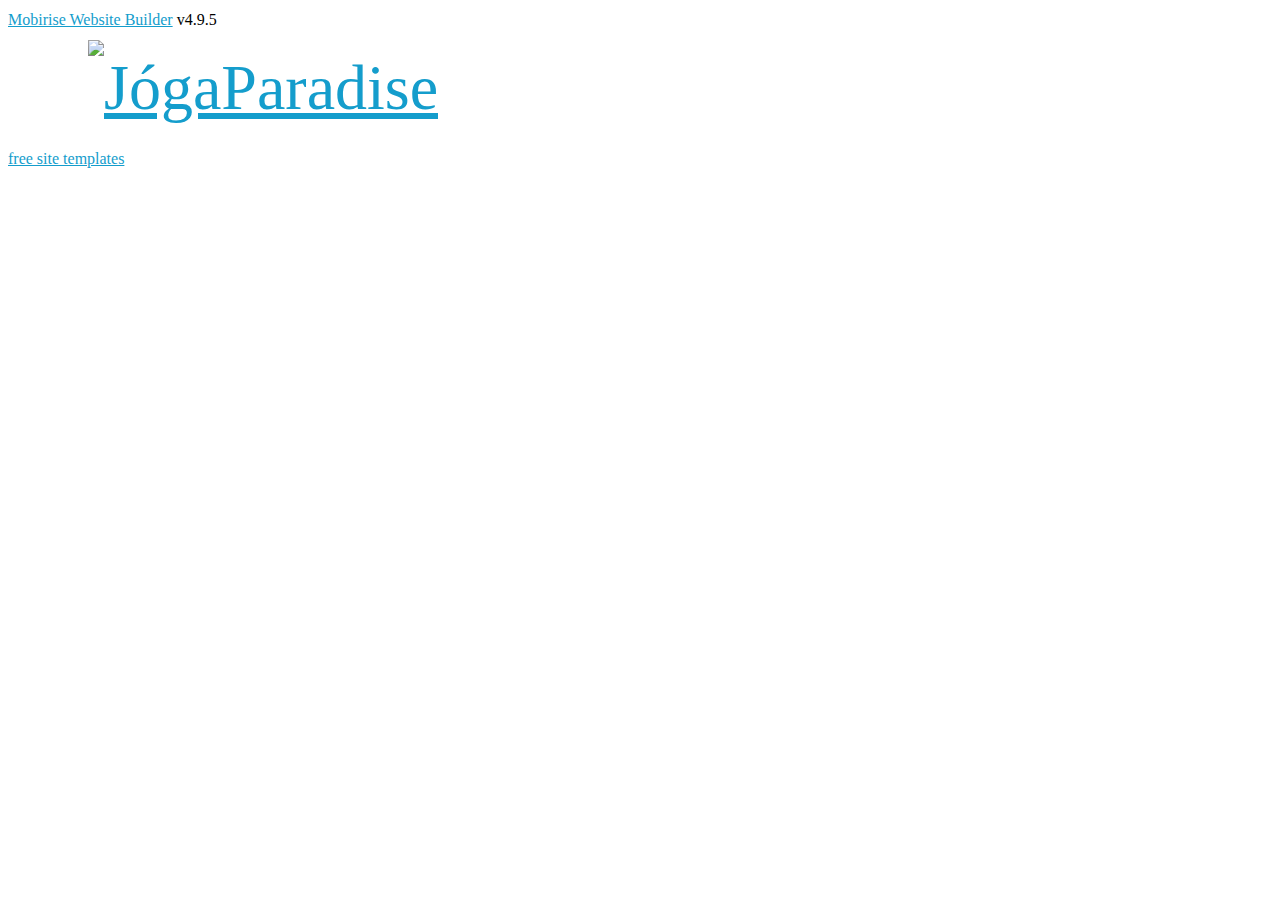
==== page1.html @ 95fd4d69 "create github pages" ====
<!DOCTYPE html>
<html >
<head>
  <!-- Site made with Mobirise Website Builder v4.9.5, https://mobirise.com -->
  <meta charset="UTF-8">
  <meta http-equiv="X-UA-Compatible" content="IE=edge">
  <meta name="generator" content="Mobirise v4.9.5, mobirise.com">
  <meta name="viewport" content="width=device-width, initial-scale=1, minimum-scale=1">
  <link rel="shortcut icon" href="assets/images/36277479-1967761713243557-1033394467429679104-n-122x90.jpg" type="image/x-icon">
  <meta name="description" content="Website Maker Description">
  
  <link rel="stylesheet" href="assets/tether/tether.min.css">
  <link rel="stylesheet" href="assets/bootstrap/css/bootstrap.min.css">
  <link rel="stylesheet" href="assets/bootstrap/css/bootstrap-grid.min.css">
  <link rel="stylesheet" href="assets/bootstrap/css/bootstrap-reboot.min.css">
  <link rel="stylesheet" href="assets/dropdown/css/style.css">
  <link rel="stylesheet" href="assets/theme/css/style.css">
  <link rel="stylesheet" href="assets/mobirise/css/mbr-additional.css" type="text/css">
  
  
  
</head>
<body>
  <section class="menu cid-qWmqJMo64F" once="menu" id="menu2-2n">

    

    <nav class="navbar navbar-expand beta-menu navbar-dropdown align-items-center navbar-fixed-top navbar-toggleable-sm">
        <button class="navbar-toggler navbar-toggler-right" type="button" data-toggle="collapse" data-target="#navbarSupportedContent" aria-controls="navbarSupportedContent" aria-expanded="false" aria-label="Toggle navigation">
            <div class="hamburger">
                <span></span>
                <span></span>
                <span></span>
                <span></span>
            </div>
        </button>
        <div class="menu-logo">
            <div class="navbar-brand">
                <span class="navbar-logo">
                    <a href="#top">
                        <img src="assets/images/36277479-1967761713243557-1033394467429679104-n-122x90.jpg" alt="JógaParadise" title="JógaParadise" style="height: 6.2rem;">
                    </a>
                </span>
                <span class="navbar-caption-wrap"><a class="navbar-caption text-white display-4" href="https://mobirise.com">
                        Jóga Paradise</a></span>
            </div>
        </div>
        <div class="collapse navbar-collapse" id="navbarSupportedContent">
            <ul class="navbar-nav nav-dropdown" data-app-modern-menu="true"><li class="nav-item">
                    <a class="nav-link link text-secondary display-4" href="index.html#pricing-tables1-h"></a>
                </li><li class="nav-item"><a class="nav-link link text-secondary display-4" href="index.html#content4-u">
                        Óratípusok</a></li><li class="nav-item"><a class="nav-link link text-secondary display-4" href="index.html#testimonials3-x"></a></li><li class="nav-item"><a class="nav-link link text-secondary display-4" href="index.html#header15-1e">
                        Bejelentkezés órára</a></li></ul>
            <div class="navbar-buttons mbr-section-btn"><a class="btn btn-sm btn-secondary display-4" href="index.html#image2-1f">Órarend</a></div>
        </div>
    </nav>
</section>


  <section class="engine"><a href="https://mobirise.info/l">free site templates</a></section><script src="assets/web/assets/jquery/jquery.min.js"></script>
  <script src="assets/popper/popper.min.js"></script>
  <script src="assets/tether/tether.min.js"></script>
  <script src="assets/bootstrap/js/bootstrap.min.js"></script>
  <script src="assets/smoothscroll/smooth-scroll.js"></script>
  <script src="assets/dropdown/js/script.min.js"></script>
  <script src="assets/touchswipe/jquery.touch-swipe.min.js"></script>
  <script src="assets/theme/js/script.js"></script>
  
  
</body>
</html>
---- assets/mobirise/css/mbr-additional.css ----
@import url(https://fonts.googleapis.com/css?family=Rubik:300,300i,400,400i,500,500i,700,700i,900,900i);





body {
  font-style: normal;
  line-height: 1.5;
}
.mbr-section-title {
  font-style: normal;
  line-height: 1.2;
}
.mbr-section-subtitle {
  line-height: 1.3;
}
.mbr-text {
  font-style: normal;
  line-height: 1.6;
}
.display-1 {
  font-family: 'Rubik', sans-serif;
  font-size: 4.25rem;
}
.display-1 > .mbr-iconfont {
  font-size: 6.8rem;
}
.display-2 {
  font-family: 'Rubik', sans-serif;
  font-size: 3rem;
}
.display-2 > .mbr-iconfont {
  font-size: 4.8rem;
}
.display-4 {
  font-family: 'Rubik', sans-serif;
  font-size: 1rem;
}
.display-4 > .mbr-iconfont {
  font-size: 1.6rem;
}
.display-5 {
  font-family: 'Rubik', sans-serif;
  font-size: 1.5rem;
}
.display-5 > .mbr-iconfont {
  font-size: 2.4rem;
}
.display-7 {
  font-family: 'Rubik', sans-serif;
  font-size: 1rem;
}
.display-7 > .mbr-iconfont {
  font-size: 1.6rem;
}
/* ---- Fluid typography for mobile devices ---- */
/* 1.4 - font scale ratio ( bootstrap == 1.42857 ) */
/* 100vw - current viewport width */
/* (48 - 20)  48 == 48rem == 768px, 20 == 20rem == 320px(minimal supported viewport) */
/* 0.65 - min scale variable, may vary */
@media (max-width: 768px) {
  .display-1 {
    font-size: 3.4rem;
    font-size: calc( 2.1374999999999997rem + (4.25 - 2.1374999999999997) * ((100vw - 20rem) / (48 - 20)));
    line-height: calc( 1.4 * (2.1374999999999997rem + (4.25 - 2.1374999999999997) * ((100vw - 20rem) / (48 - 20))));
  }
  .display-2 {
    font-size: 2.4rem;
    font-size: calc( 1.7rem + (3 - 1.7) * ((100vw - 20rem) / (48 - 20)));
    line-height: calc( 1.4 * (1.7rem + (3 - 1.7) * ((100vw - 20rem) / (48 - 20))));
  }
  .display-4 {
    font-size: 0.8rem;
    font-size: calc( 1rem + (1 - 1) * ((100vw - 20rem) / (48 - 20)));
    line-height: calc( 1.4 * (1rem + (1 - 1) * ((100vw - 20rem) / (48 - 20))));
  }
  .display-5 {
    font-size: 1.2rem;
    font-size: calc( 1.175rem + (1.5 - 1.175) * ((100vw - 20rem) / (48 - 20)));
    line-height: calc( 1.4 * (1.175rem + (1.5 - 1.175) * ((100vw - 20rem) / (48 - 20))));
  }
}
/* Buttons */
.btn {
  font-weight: 500;
  border-width: 2px;
  font-style: normal;
  letter-spacing: 1px;
  margin: .4rem .8rem;
  white-space: normal;
  -webkit-transition: all 0.3s ease-in-out;
  -moz-transition: all 0.3s ease-in-out;
  transition: all 0.3s ease-in-out;
  display: inline-flex;
  align-items: center;
  justify-content: center;
  word-break: break-word;
  -webkit-align-items: center;
  -webkit-justify-content: center;
  display: -webkit-inline-flex;
  padding: 1rem 3rem;
  border-radius: 3px;
}
.btn-sm {
  font-weight: 500;
  letter-spacing: 1px;
  -webkit-transition: all 0.3s ease-in-out;
  -moz-transition: all 0.3s ease-in-out;
  transition: all 0.3s ease-in-out;
  padding: 0.6rem 1.5rem;
  border-radius: 3px;
}
.btn-md {
  font-weight: 500;
  letter-spacing: 1px;
  margin: .4rem .8rem !important;
  -webkit-transition: all 0.3s ease-in-out;
  -moz-transition: all 0.3s ease-in-out;
  transition: all 0.3s ease-in-out;
  padding: 1rem 3rem;
  border-radius: 3px;
}
.btn-lg {
  font-weight: 500;
  letter-spacing: 1px;
  margin: .4rem .8rem !important;
  -webkit-transition: all 0.3s ease-in-out;
  -moz-transition: all 0.3s ease-in-out;
  transition: all 0.3s ease-in-out;
  padding: 1.2rem 3.2rem;
  border-radius: 3px;
}
.bg-primary {
  background-color: #149dcc !important;
}
.bg-success {
  background-color: #f7ed4a !important;
}
.bg-info {
  background-color: #82786e !important;
}
.bg-warning {
  background-color: #879a9f !important;
}
.bg-danger {
  background-color: #b1a374 !important;
}
.btn-primary,
.btn-primary:active {
  background-color: #149dcc !important;
  border-color: #149dcc !important;
  color: #ffffff !important;
}
.btn-primary:hover,
.btn-primary:focus,
.btn-primary.focus,
.btn-primary.active {
  color: #ffffff !important;
  background-color: #0d6786 !important;
  border-color: #0d6786 !important;
}
.btn-primary.disabled,
.btn-primary:disabled {
  color: #ffffff !important;
  background-color: #0d6786 !important;
  border-color: #0d6786 !important;
}
.btn-secondary,
.btn-secondary:active {
  background-color: #ff3366 !important;
  border-color: #ff3366 !important;
  color: #ffffff !important;
}
.btn-secondary:hover,
.btn-secondary:focus,
.btn-secondary.focus,
.btn-secondary.active {
  color: #ffffff !important;
  background-color: #e50039 !important;
  border-color: #e50039 !important;
}
.btn-secondary.disabled,
.btn-secondary:disabled {
  color: #ffffff !important;
  background-color: #e50039 !important;
  border-color: #e50039 !important;
}
.btn-info,
.btn-info:active {
  background-color: #82786e !important;
  border-color: #82786e !important;
  color: #ffffff !important;
}
.btn-info:hover,
.btn-info:focus,
.btn-info.focus,
.btn-info.active {
  color: #ffffff !important;
  background-color: #59524b !important;
  border-color: #59524b !important;
}
.btn-info.disabled,
.btn-info:disabled {
  color: #ffffff !important;
  background-color: #59524b !important;
  border-color: #59524b !important;
}
.btn-success,
.btn-success:active {
  background-color: #f7ed4a !important;
  border-color: #f7ed4a !important;
  color: #3f3c03 !important;
}
.btn-success:hover,
.btn-success:focus,
.btn-success.focus,
.btn-success.active {
  color: #3f3c03 !important;
  background-color: #eadd0a !important;
  border-color: #eadd0a !important;
}
.btn-success.disabled,
.btn-success:disabled {
  color: #3f3c03 !important;
  background-color: #eadd0a !important;
  border-color: #eadd0a !important;
}
.btn-warning,
.btn-warning:active {
  background-color: #879a9f !important;
  border-color: #879a9f !important;
  color: #ffffff !important;
}
.btn-warning:hover,
.btn-warning:focus,
.btn-warning.focus,
.btn-warning.active {
  color: #ffffff !important;
  background-color: #617479 !important;
  border-color: #617479 !important;
}
.btn-warning.disabled,
.btn-warning:disabled {
  color: #ffffff !important;
  background-color: #617479 !important;
  border-color: #617479 !important;
}
.btn-danger,
.btn-danger:active {
  background-color: #b1a374 !important;
  border-color: #b1a374 !important;
  color: #ffffff !important;
}
.btn-danger:hover,
.btn-danger:focus,
.btn-danger.focus,
.btn-danger.active {
  color: #ffffff !important;
  background-color: #8b7d4e !important;
  border-color: #8b7d4e !important;
}
.btn-danger.disabled,
.btn-danger:disabled {
  color: #ffffff !important;
  background-color: #8b7d4e !important;
  border-color: #8b7d4e !important;
}
.btn-white {
  color: #333333 !important;
}
.btn-white,
.btn-white:active {
  background-color: #ffffff !important;
  border-color: #ffffff !important;
  color: #808080 !important;
}
.btn-white:hover,
.btn-white:focus,
.btn-white.focus,
.btn-white.active {
  color: #808080 !important;
  background-color: #d9d9d9 !important;
  border-color: #d9d9d9 !important;
}
.btn-white.disabled,
.btn-white:disabled {
  color: #808080 !important;
  background-color: #d9d9d9 !important;
  border-color: #d9d9d9 !important;
}
.btn-black,
.btn-black:active {
  background-color: #333333 !important;
  border-color: #333333 !important;
  color: #ffffff !important;
}
.btn-black:hover,
.btn-black:focus,
.btn-black.focus,
.btn-black.active {
  color: #ffffff !important;
  background-color: #0d0d0d !important;
  border-color: #0d0d0d !important;
}
.btn-black.disabled,
.btn-black:disabled {
  color: #ffffff !important;
  background-color: #0d0d0d !important;
  border-color: #0d0d0d !important;
}
.btn-primary-outline,
.btn-primary-outline:active {
  background: none;
  border-color: #0b566f;
  color: #0b566f;
}
.btn-primary-outline:hover,
.btn-primary-outline:focus,
.btn-primary-outline.focus,
.btn-primary-outline.active {
  color: #ffffff;
  background-color: #149dcc;
  border-color: #149dcc;
}
.btn-primary-outline.disabled,
.btn-primary-outline:disabled {
  color: #ffffff !important;
  background-color: #149dcc !important;
  border-color: #149dcc !important;
}
.btn-secondary-outline,
.btn-secondary-outline:active {
  background: none;
  border-color: #cc0033;
  color: #cc0033;
}
.btn-secondary-outline:hover,
.btn-secondary-outline:focus,
.btn-secondary-outline.focus,
.btn-secondary-outline.active {
  color: #ffffff;
  background-color: #ff3366;
  border-color: #ff3366;
}
.btn-secondary-outline.disabled,
.btn-secondary-outline:disabled {
  color: #ffffff !important;
  background-color: #ff3366 !important;
  border-color: #ff3366 !important;
}
.btn-info-outline,
.btn-info-outline:active {
  background: none;
  border-color: #4b453f;
  color: #4b453f;
}
.btn-info-outline:hover,
.btn-info-outline:focus,
.btn-info-outline.focus,
.btn-info-outline.active {
  color: #ffffff;
  background-color: #82786e;
  border-color: #82786e;
}
.btn-info-outline.disabled,
.btn-info-outline:disabled {
  color: #ffffff !important;
  background-color: #82786e !important;
  border-color: #82786e !important;
}
.btn-success-outline,
.btn-success-outline:active {
  background: none;
  border-color: #d2c609;
  color: #d2c609;
}
.btn-success-outline:hover,
.btn-success-outline:focus,
.btn-success-outline.focus,
.btn-success-outline.active {
  color: #3f3c03;
  background-color: #f7ed4a;
  border-color: #f7ed4a;
}
.btn-success-outline.disabled,
.btn-success-outline:disabled {
  color: #3f3c03 !important;
  background-color: #f7ed4a !important;
  border-color: #f7ed4a !important;
}
.btn-warning-outline,
.btn-warning-outline:active {
  background: none;
  border-color: #55666b;
  color: #55666b;
}
.btn-warning-outline:hover,
.btn-warning-outline:focus,
.btn-warning-outline.focus,
.btn-warning-outline.active {
  color: #ffffff;
  background-color: #879a9f;
  border-color: #879a9f;
}
.btn-warning-outline.disabled,
.btn-warning-outline:disabled {
  color: #ffffff !important;
  background-color: #879a9f !important;
  border-color: #879a9f !important;
}
.btn-danger-outline,
.btn-danger-outline:active {
  background: none;
  border-color: #7a6e45;
  color: #7a6e45;
}
.btn-danger-outline:hover,
.btn-danger-outline:focus,
.btn-danger-outline.focus,
.btn-danger-outline.active {
  color: #ffffff;
  background-color: #b1a374;
  border-color: #b1a374;
}
.btn-danger-outline.disabled,
.btn-danger-outline:disabled {
  color: #ffffff !important;
  background-color: #b1a374 !important;
  border-color: #b1a374 !important;
}
.btn-black-outline,
.btn-black-outline:active {
  background: none;
  border-color: #000000;
  color: #000000;
}
.btn-black-outline:hover,
.btn-black-outline:focus,
.btn-black-outline.focus,
.btn-black-outline.active {
  color: #ffffff;
  background-color: #333333;
  border-color: #333333;
}
.btn-black-outline.disabled,
.btn-black-outline:disabled {
  color: #ffffff !important;
  background-color: #333333 !important;
  border-color: #333333 !important;
}
.btn-white-outline,
.btn-white-outline:active,
.btn-white-outline.active {
  background: none;
  border-color: #ffffff;
  color: #ffffff;
}
.btn-white-outline:hover,
.btn-white-outline:focus,
.btn-white-outline.focus {
  color: #333333;
  background-color: #ffffff;
  border-color: #ffffff;
}
.text-primary {
  color: #149dcc !important;
}
.text-secondary {
  color: #ff3366 !important;
}
.text-success {
  color: #f7ed4a !important;
}
.text-info {
  color: #82786e !important;
}
.text-warning {
  color: #879a9f !important;
}
.text-danger {
  color: #b1a374 !important;
}
.text-white {
  color: #ffffff !important;
}
.text-black {
  color: #000000 !important;
}
a.text-primary:hover,
a.text-primary:focus {
  color: #0b566f !important;
}
a.text-secondary:hover,
a.text-secondary:focus {
  color: #cc0033 !important;
}
a.text-success:hover,
a.text-success:focus {
  color: #d2c609 !important;
}
a.text-info:hover,
a.text-info:focus {
  color: #4b453f !important;
}
a.text-warning:hover,
a.text-warning:focus {
  color: #55666b !important;
}
a.text-danger:hover,
a.text-danger:focus {
  color: #7a6e45 !important;
}
a.text-white:hover,
a.text-white:focus {
  color: #b3b3b3 !important;
}
a.text-black:hover,
a.text-black:focus {
  color: #4d4d4d !important;
}
.alert-success {
  background-color: #70c770;
}
.alert-info {
  background-color: #82786e;
}
.alert-warning {
  background-color: #879a9f;
}
.alert-danger {
  background-color: #b1a374;
}
.mbr-section-btn a.btn:not(.btn-form) {
  border-radius: 100px;
}
.mbr-section-btn a.btn:not(.btn-form):hover,
.mbr-section-btn a.btn:not(.btn-form):focus {
  box-shadow: none !important;
}
.mbr-section-btn a.btn:not(.btn-form):hover,
.mbr-section-btn a.btn:not(.btn-form):focus {
  box-shadow: 0 10px 40px 0 rgba(0, 0, 0, 0.2) !important;
  -webkit-box-shadow: 0 10px 40px 0 rgba(0, 0, 0, 0.2) !important;
}
.mbr-gallery-filter li a {
  border-radius: 100px !important;
}
.mbr-gallery-filter li.active .btn {
  background-color: #149dcc;
  border-color: #149dcc;
  color: #ffffff;
}
.mbr-gallery-filter li.active .btn:focus {
  box-shadow: none;
}
.nav-tabs .nav-link {
  border-radius: 100px !important;
}
.btn-form {
  border-radius: 0;
}
.btn-form:hover {
  cursor: pointer;
}
a,
a:hover {
  color: #149dcc;
}
.mbr-plan-header.bg-primary .mbr-plan-subtitle,
.mbr-plan-header.bg-primary .mbr-plan-price-desc {
  color: #b4e6f8;
}
.mbr-plan-header.bg-success .mbr-plan-subtitle,
.mbr-plan-header.bg-success .mbr-plan-price-desc {
  color: #ffffff;
}
.mbr-plan-header.bg-info .mbr-plan-subtitle,
.mbr-plan-header.bg-info .mbr-plan-price-desc {
  color: #beb8b2;
}
.mbr-plan-header.bg-warning .mbr-plan-subtitle,
.mbr-plan-header.bg-warning .mbr-plan-price-desc {
  color: #ced6d8;
}
.mbr-plan-header.bg-danger .mbr-plan-subtitle,
.mbr-plan-header.bg-danger .mbr-plan-price-desc {
  color: #dfd9c6;
}
/* Scroll to top button*/
.scrollToTop_wraper {
  display: none;
}
#scrollToTop a i:before {
  content: '';
  position: absolute;
  height: 40%;
  top: 25%;
  background: #fff;
  width: 2px;
  left: calc(50% - 1px);
}
#scrollToTop a i:after {
  content: '';
  position: absolute;
  display: block;
  border-top: 2px solid #fff;
  border-right: 2px solid #fff;
  width: 40%;
  height: 40%;
  left: 30%;
  bottom: 30%;
  transform: rotate(135deg);
  -webkit-transform: rotate(135deg);
}
/* Others*/
.note-check a[data-value=Rubik] {
  font-style: normal;
}
.mbr-arrow a {
  color: #ffffff;
}
@media (max-width: 767px) {
  .mbr-arrow {
    display: none;
  }
}
.form-control-label {
  position: relative;
  cursor: pointer;
  margin-bottom: .357em;
  padding: 0;
}
.alert {
  color: #ffffff;
  border-radius: 0;
  border: 0;
  font-size: .875rem;
  line-height: 1.5;
  margin-bottom: 1.875rem;
  padding: 1.25rem;
  position: relative;
}
.alert.alert-form::after {
  background-color: inherit;
  bottom: -7px;
  content: "";
  display: block;
  height: 14px;
  left: 50%;
  margin-left: -7px;
  position: absolute;
  transform: rotate(45deg);
  width: 14px;
  -webkit-transform: rotate(45deg);
}
.form-control {
  background-color: #f5f5f5;
  box-shadow: none;
  color: #565656;
  font-family: 'Rubik', sans-serif;
  font-size: 1rem;
  line-height: 1.43;
  min-height: 3.5em;
  padding: 1.07em .5em;
}
.form-control > .mbr-iconfont {
  font-size: 1.6rem;
}
.form-control,
.form-control:focus {
  border: 1px solid #e8e8e8;
}
.form-active .form-control:invalid {
  border-color: red;
}
.mbr-overlay {
  background-color: #000;
  bottom: 0;
  left: 0;
  opacity: .5;
  position: absolute;
  right: 0;
  top: 0;
  z-index: 0;
  pointer-events: none;
}
blockquote {
  font-style: italic;
  padding: 10px 0 10px 20px;
  font-size: 1.09rem;
  position: relative;
  border-color: #149dcc;
  border-width: 3px;
}
ul,
ol,
pre,
blockquote {
  margin-bottom: 2.3125rem;
}
pre {
  background: #f4f4f4;
  padding: 10px 24px;
  white-space: pre-wrap;
}
.inactive {
  -webkit-user-select: none;
  -moz-user-select: none;
  -ms-user-select: none;
  user-select: none;
  pointer-events: none;
  -webkit-user-drag: none;
  user-drag: none;
}
.mbr-section__comments .row {
  justify-content: center;
  -webkit-justify-content: center;
}
/* Forms */
.mbr-form .btn {
  margin: .4rem 0;
}
.mbr-form .input-group-btn a.btn {
  border-radius: 100px !important;
}
.mbr-form .input-group-btn a.btn:hover {
  box-shadow: 0 10px 40px 0 rgba(0, 0, 0, 0.2);
}
.mbr-form .input-group-btn button[type="submit"] {
  border-radius: 100px !important;
  padding: 1rem 3rem;
}
.mbr-form .input-group-btn button[type="submit"]:hover {
  box-shadow: 0 10px 40px 0 rgba(0, 0, 0, 0.2);
}
.form2 .form-control {
  border-top-left-radius: 100px;
  border-bottom-left-radius: 100px;
}
.form2 .input-group-btn a.btn {
  border-top-left-radius: 0 !important;
  border-bottom-left-radius: 0 !important;
}
.form2 .input-group-btn button[type="submit"] {
  border-top-left-radius: 0 !important;
  border-bottom-left-radius: 0 !important;
}
.form3 input[type="email"] {
  border-radius: 100px !important;
}
@media (max-width: 349px) {
  .form2 input[type="email"] {
    border-radius: 100px !important;
  }
  .form2 .input-group-btn a.btn {
    border-radius: 100px !important;
  }
  .form2 .input-group-btn button[type="submit"] {
    border-radius: 100px !important;
  }
}
@media (max-width: 767px) {
  .btn {
    font-size: .75rem !important;
  }
  .btn .mbr-iconfont {
    font-size: 1rem !important;
  }
}
/* Social block */
.btn-social {
  font-size: 20px;
  border-radius: 50%;
  padding: 0;
  width: 44px;
  height: 44px;
  line-height: 44px;
  text-align: center;
  position: relative;
  border: 2px solid #c0a375;
  border-color: #149dcc;
  color: #232323;
  cursor: pointer;
}
.btn-social i {
  top: 0;
  line-height: 44px;
  width: 44px;
}
.btn-social:hover {
  color: #fff;
  background: #149dcc;
}
.btn-social + .btn {
  margin-left: .1rem;
}
/* Footer */
.mbr-footer-content li::before,
.mbr-footer .mbr-contacts li::before {
  background: #149dcc;
}
.mbr-footer-content li a:hover,
.mbr-footer .mbr-contacts li a:hover {
  color: #149dcc;
}
.footer3 input[type="email"],
.footer4 input[type="email"] {
  border-radius: 100px !important;
}
.footer3 .input-group-btn a.btn,
.footer4 .input-group-btn a.btn {
  border-radius: 100px !important;
}
.footer3 .input-group-btn button[type="submit"],
.footer4 .input-group-btn button[type="submit"] {
  border-radius: 100px !important;
}
/* Headers*/
.header13 .form-inline input[type="email"],
.header14 .form-inline input[type="email"] {
  border-radius: 100px;
}
.header13 .form-inline input[type="text"],
.header14 .form-inline input[type="text"] {
  border-radius: 100px;
}
.header13 .form-inline input[type="tel"],
.header14 .form-inline input[type="tel"] {
  border-radius: 100px;
}
.header13 .form-inline a.btn,
.header14 .form-inline a.btn {
  border-radius: 100px;
}
.header13 .form-inline button,
.header14 .form-inline button {
  border-radius: 100px !important;
}
.offset-1 {
  margin-left: 8.33333%;
}
.offset-2 {
  margin-left: 16.66667%;
}
.offset-3 {
  margin-left: 25%;
}
.offset-4 {
  margin-left: 33.33333%;
}
.offset-5 {
  margin-left: 41.66667%;
}
.offset-6 {
  margin-left: 50%;
}
.offset-7 {
  margin-left: 58.33333%;
}
.offset-8 {
  margin-left: 66.66667%;
}
.offset-9 {
  margin-left: 75%;
}
.offset-10 {
  margin-left: 83.33333%;
}
.offset-11 {
  margin-left: 91.66667%;
}
@media (min-width: 576px) {
  .offset-sm-0 {
    margin-left: 0%;
  }
  .offset-sm-1 {
    margin-left: 8.33333%;
  }
  .offset-sm-2 {
    margin-left: 16.66667%;
  }
  .offset-sm-3 {
    margin-left: 25%;
  }
  .offset-sm-4 {
    margin-left: 33.33333%;
  }
  .offset-sm-5 {
    margin-left: 41.66667%;
  }
  .offset-sm-6 {
    margin-left: 50%;
  }
  .offset-sm-7 {
    margin-left: 58.33333%;
  }
  .offset-sm-8 {
    margin-left: 66.66667%;
  }
  .offset-sm-9 {
    margin-left: 75%;
  }
  .offset-sm-10 {
    margin-left: 83.33333%;
  }
  .offset-sm-11 {
    margin-left: 91.66667%;
  }
}
@media (min-width: 768px) {
  .offset-md-0 {
    margin-left: 0%;
  }
  .offset-md-1 {
    margin-left: 8.33333%;
  }
  .offset-md-2 {
    margin-left: 16.66667%;
  }
  .offset-md-3 {
    margin-left: 25%;
  }
  .offset-md-4 {
    margin-left: 33.33333%;
  }
  .offset-md-5 {
    margin-left: 41.66667%;
  }
  .offset-md-6 {
    margin-left: 50%;
  }
  .offset-md-7 {
    margin-left: 58.33333%;
  }
  .offset-md-8 {
    margin-left: 66.66667%;
  }
  .offset-md-9 {
    margin-left: 75%;
  }
  .offset-md-10 {
    margin-left: 83.33333%;
  }
  .offset-md-11 {
    margin-left: 91.66667%;
  }
}
@media (min-width: 992px) {
  .offset-lg-0 {
    margin-left: 0%;
  }
  .offset-lg-1 {
    margin-left: 8.33333%;
  }
  .offset-lg-2 {
    margin-left: 16.66667%;
  }
  .offset-lg-3 {
    margin-left: 25%;
  }
  .offset-lg-4 {
    margin-left: 33.33333%;
  }
  .offset-lg-5 {
    margin-left: 41.66667%;
  }
  .offset-lg-6 {
    margin-left: 50%;
  }
  .offset-lg-7 {
    margin-left: 58.33333%;
  }
  .offset-lg-8 {
    margin-left: 66.66667%;
  }
  .offset-lg-9 {
    margin-left: 75%;
  }
  .offset-lg-10 {
    margin-left: 83.33333%;
  }
  .offset-lg-11 {
    margin-left: 91.66667%;
  }
}
@media (min-width: 1200px) {
  .offset-xl-0 {
    margin-left: 0%;
  }
  .offset-xl-1 {
    margin-left: 8.33333%;
  }
  .offset-xl-2 {
    margin-left: 16.66667%;
  }
  .offset-xl-3 {
    margin-left: 25%;
  }
  .offset-xl-4 {
    margin-left: 33.33333%;
  }
  .offset-xl-5 {
    margin-left: 41.66667%;
  }
  .offset-xl-6 {
    margin-left: 50%;
  }
  .offset-xl-7 {
    margin-left: 58.33333%;
  }
  .offset-xl-8 {
    margin-left: 66.66667%;
  }
  .offset-xl-9 {
    margin-left: 75%;
  }
  .offset-xl-10 {
    margin-left: 83.33333%;
  }
  .offset-xl-11 {
    margin-left: 91.66667%;
  }
}
.navbar-toggler {
  -webkit-align-self: flex-start;
  -ms-flex-item-align: start;
  align-self: flex-start;
  padding: 0.25rem 0.75rem;
  font-size: 1.25rem;
  line-height: 1;
  background: transparent;
  border: 1px solid transparent;
  -webkit-border-radius: 0.25rem;
  border-radius: 0.25rem;
}
.navbar-toggler:focus,
.navbar-toggler:hover {
  text-decoration: none;
}
.navbar-toggler-icon {
  display: inline-block;
  width: 1.5em;
  height: 1.5em;
  vertical-align: middle;
  content: "";
  background: no-repeat center center;
  -webkit-background-size: 100% 100%;
  -o-background-size: 100% 100%;
  background-size: 100% 100%;
}
.navbar-toggler-left {
  position: absolute;
  left: 1rem;
}
.navbar-toggler-right {
  position: absolute;
  right: 1rem;
}
@media (max-width: 575px) {
  .navbar-toggleable .navbar-nav .dropdown-menu {
    position: static;
    float: none;
  }
  .navbar-toggleable > .container {
    padding-right: 0;
    padding-left: 0;
  }
}
@media (min-width: 576px) {
  .navbar-toggleable {
    -webkit-box-orient: horizontal;
    -webkit-box-direction: normal;
    -webkit-flex-direction: row;
    -ms-flex-direction: row;
    flex-direction: row;
    -webkit-flex-wrap: nowrap;
    -ms-flex-wrap: nowrap;
    flex-wrap: nowrap;
    -webkit-box-align: center;
    -webkit-align-items: center;
    -ms-flex-align: center;
    align-items: center;
  }
  .navbar-toggleable .navbar-nav {
    -webkit-box-orient: horizontal;
    -webkit-box-direction: normal;
    -webkit-flex-direction: row;
    -ms-flex-direction: row;
    flex-direction: row;
  }
  .navbar-toggleable .navbar-nav .nav-link {
    padding-right: .5rem;
    padding-left: .5rem;
  }
  .navbar-toggleable > .container {
    display: -webkit-box;
    display: -webkit-flex;
    display: -ms-flexbox;
    display: flex;
    -webkit-flex-wrap: nowrap;
    -ms-flex-wrap: nowrap;
    flex-wrap: nowrap;
    -webkit-box-align: center;
    -webkit-align-items: center;
    -ms-flex-align: center;
    align-items: center;
  }
  .navbar-toggleable .navbar-collapse {
    display: -webkit-box !important;
    display: -webkit-flex !important;
    display: -ms-flexbox !important;
    display: flex !important;
    width: 100%;
  }
  .navbar-toggleable .navbar-toggler {
    display: none;
  }
}
@media (max-width: 767px) {
  .navbar-toggleable-sm .navbar-nav .dropdown-menu {
    position: static;
    float: none;
  }
  .navbar-toggleable-sm > .container {
    padding-right: 0;
    padding-left: 0;
  }
}
@media (min-width: 768px) {
  .navbar-toggleable-sm {
    -webkit-box-orient: horizontal;
    -webkit-box-direction: normal;
    -webkit-flex-direction: row;
    -ms-flex-direction: row;
    flex-direction: row;
    -webkit-flex-wrap: nowrap;
    -ms-flex-wrap: nowrap;
    flex-wrap: nowrap;
    -webkit-box-align: center;
    -webkit-align-items: center;
    -ms-flex-align: center;
    align-items: center;
  }
  .navbar-toggleable-sm .navbar-nav {
    -webkit-box-orient: horizontal;
    -webkit-box-direction: normal;
    -webkit-flex-direction: row;
    -ms-flex-direction: row;
    flex-direction: row;
  }
  .navbar-toggleable-sm .navbar-nav .nav-link {
    padding-right: .5rem;
    padding-left: .5rem;
  }
  .navbar-toggleable-sm > .container {
    display: -webkit-box;
    display: -webkit-flex;
    display: -ms-flexbox;
    display: flex;
    -webkit-flex-wrap: nowrap;
    -ms-flex-wrap: nowrap;
    flex-wrap: nowrap;
    -webkit-box-align: center;
    -webkit-align-items: center;
    -ms-flex-align: center;
    align-items: center;
  }
  .navbar-toggleable-sm .navbar-collapse {
    display: none;
    width: 100%;
  }
  .navbar-toggleable-sm .navbar-toggler {
    display: none;
  }
}
@media (max-width: 991px) {
  .navbar-toggleable-md .navbar-nav .dropdown-menu {
    position: static;
    float: none;
  }
  .navbar-toggleable-md > .container {
    padding-right: 0;
    padding-left: 0;
  }
}
@media (min-width: 992px) {
  .navbar-toggleable-md {
    -webkit-box-orient: horizontal;
    -webkit-box-direction: normal;
    -webkit-flex-direction: row;
    -ms-flex-direction: row;
    flex-direction: row;
    -webkit-flex-wrap: nowrap;
    -ms-flex-wrap: nowrap;
    flex-wrap: nowrap;
    -webkit-box-align: center;
    -webkit-align-items: center;
    -ms-flex-align: center;
    align-items: center;
  }
  .navbar-toggleable-md .navbar-nav {
    -webkit-box-orient: horizontal;
    -webkit-box-direction: normal;
    -webkit-flex-direction: row;
    -ms-flex-direction: row;
    flex-direction: row;
  }
  .navbar-toggleable-md .navbar-nav .nav-link {
    padding-right: .5rem;
    padding-left: .5rem;
  }
  .navbar-toggleable-md > .container {
    display: -webkit-box;
    display: -webkit-flex;
    display: -ms-flexbox;
    display: flex;
    -webkit-flex-wrap: nowrap;
    -ms-flex-wrap: nowrap;
    flex-wrap: nowrap;
    -webkit-box-align: center;
    -webkit-align-items: center;
    -ms-flex-align: center;
    align-items: center;
  }
  .navbar-toggleable-md .navbar-collapse {
    display: -webkit-box !important;
    display: -webkit-flex !important;
    display: -ms-flexbox !important;
    display: flex !important;
    width: 100%;
  }
  .navbar-toggleable-md .navbar-toggler {
    display: none;
  }
}
@media (max-width: 1199px) {
  .navbar-toggleable-lg .navbar-nav .dropdown-menu {
    position: static;
    float: none;
  }
  .navbar-toggleable-lg > .container {
    padding-right: 0;
    padding-left: 0;
  }
}
@media (min-width: 1200px) {
  .navbar-toggleable-lg {
    -webkit-box-orient: horizontal;
    -webkit-box-direction: normal;
    -webkit-flex-direction: row;
    -ms-flex-direction: row;
    flex-direction: row;
    -webkit-flex-wrap: nowrap;
    -ms-flex-wrap: nowrap;
    flex-wrap: nowrap;
    -webkit-box-align: center;
    -webkit-align-items: center;
    -ms-flex-align: center;
    align-items: center;
  }
  .navbar-toggleable-lg .navbar-nav {
    -webkit-box-orient: horizontal;
    -webkit-box-direction: normal;
    -webkit-flex-direction: row;
    -ms-flex-direction: row;
    flex-direction: row;
  }
  .navbar-toggleable-lg .navbar-nav .nav-link {
    padding-right: .5rem;
    padding-left: .5rem;
  }
  .navbar-toggleable-lg > .container {
    display: -webkit-box;
    display: -webkit-flex;
    display: -ms-flexbox;
    display: flex;
    -webkit-flex-wrap: nowrap;
    -ms-flex-wrap: nowrap;
    flex-wrap: nowrap;
    -webkit-box-align: center;
    -webkit-align-items: center;
    -ms-flex-align: center;
    align-items: center;
  }
  .navbar-toggleable-lg .navbar-collapse {
    display: -webkit-box !important;
    display: -webkit-flex !important;
    display: -ms-flexbox !important;
    display: flex !important;
    width: 100%;
  }
  .navbar-toggleable-lg .navbar-toggler {
    display: none;
  }
}
.navbar-toggleable-xl {
  -webkit-box-orient: horizontal;
  -webkit-box-direction: normal;
  -webkit-flex-direction: row;
  -ms-flex-direction: row;
  flex-direction: row;
  -webkit-flex-wrap: nowrap;
  -ms-flex-wrap: nowrap;
  flex-wrap: nowrap;
  -webkit-box-align: center;
  -webkit-align-items: center;
  -ms-flex-align: center;
  align-items: center;
}
.navbar-toggleable-xl .navbar-nav .dropdown-menu {
  position: static;
  float: none;
}
.navbar-toggleable-xl > .container {
  padding-right: 0;
  padding-left: 0;
}
.navbar-toggleable-xl .navbar-nav {
  -webkit-box-orient: horizontal;
  -webkit-box-direction: normal;
  -webkit-flex-direction: row;
  -ms-flex-direction: row;
  flex-direction: row;
}
.navbar-toggleable-xl .navbar-nav .nav-link {
  padding-right: .5rem;
  padding-left: .5rem;
}
.navbar-toggleable-xl > .container {
  display: -webkit-box;
  display: -webkit-flex;
  display: -ms-flexbox;
  display: flex;
  -webkit-flex-wrap: nowrap;
  -ms-flex-wrap: nowrap;
  flex-wrap: nowrap;
  -webkit-box-align: center;
  -webkit-align-items: center;
  -ms-flex-align: center;
  align-items: center;
}
.navbar-toggleable-xl .navbar-collapse {
  display: -webkit-box !important;
  display: -webkit-flex !important;
  display: -ms-flexbox !important;
  display: flex !important;
  width: 100%;
}
.navbar-toggleable-xl .navbar-toggler {
  display: none;
}
.card-img {
  width: auto;
}
.menu .navbar.collapsed:not(.beta-menu) {
  flex-direction: column;
  -webkit-flex-direction: column;
}
.carousel-item.active,
.carousel-item-next,
.carousel-item-prev {
  display: -webkit-box;
  display: -webkit-flex;
  display: -ms-flexbox;
  display: flex;
}
.note-air-layout .dropup .dropdown-menu,
.note-air-layout .navbar-fixed-bottom .dropdown .dropdown-menu {
  bottom: initial !important;
}
html,
body {
  height: auto;
  min-height: 100vh;
}
.dropup .dropdown-toggle::after {
  display: none;
}
@media screen and (-ms-high-contrast: active), (-ms-high-contrast: none) {
  .card-wrapper {
    flex: auto!important;
  }
}
.cid-qWmqJMo64F .navbar {
  background: #ffffff;
  transition: none;
  min-height: 77px;
  padding: .5rem 0;
}
.cid-qWmqJMo64F .navbar-dropdown.bg-color.transparent.opened {
  background: #ffffff;
}
.cid-qWmqJMo64F a {
  font-style: normal;
}
.cid-qWmqJMo64F .nav-item span {
  padding-right: 0.4em;
  line-height: 0.5em;
  vertical-align: text-bottom;
  position: relative;
  text-decoration: none;
}
.cid-qWmqJMo64F .nav-item a {
  display: flex;
  align-items: center;
  justify-content: center;
  padding: 0.7rem 0 !important;
  margin: 0rem .65rem !important;
}
.cid-qWmqJMo64F .nav-item:focus,
.cid-qWmqJMo64F .nav-link:focus {
  outline: none;
}
.cid-qWmqJMo64F .btn {
  padding: 0.4rem 1.5rem;
  display: inline-flex;
  align-items: center;
}
.cid-qWmqJMo64F .btn .mbr-iconfont {
  font-size: 1.6rem;
}
.cid-qWmqJMo64F .menu-logo {
  margin-right: auto;
}
.cid-qWmqJMo64F .menu-logo .navbar-brand {
  display: flex;
  margin-left: 5rem;
  padding: 0;
  transition: padding .2s;
  min-height: 3.8rem;
  align-items: center;
}
.cid-qWmqJMo64F .menu-logo .navbar-brand .navbar-caption-wrap {
  display: flex;
  -webkit-align-items: center;
  align-items: center;
  word-break: break-word;
  min-width: 7rem;
  margin: .3rem 0;
}
.cid-qWmqJMo64F .menu-logo .navbar-brand .navbar-caption-wrap .navbar-caption {
  line-height: 1.2rem !important;
  padding-right: 2rem;
}
.cid-qWmqJMo64F .menu-logo .navbar-brand .navbar-logo {
  font-size: 4rem;
  transition: font-size 0.25s;
}
.cid-qWmqJMo64F .menu-logo .navbar-brand .navbar-logo img {
  display: flex;
}
.cid-qWmqJMo64F .menu-logo .navbar-brand .navbar-logo .mbr-iconfont {
  transition: font-size 0.25s;
}
.cid-qWmqJMo64F .navbar-toggleable-sm .navbar-collapse {
  justify-content: flex-end;
  -webkit-justify-content: flex-end;
  padding-right: 5rem;
  width: auto;
}
.cid-qWmqJMo64F .navbar-toggleable-sm .navbar-collapse .navbar-nav {
  flex-wrap: wrap;
  -webkit-flex-wrap: wrap;
  padding-left: 0;
}
.cid-qWmqJMo64F .navbar-toggleable-sm .navbar-collapse .navbar-nav .nav-item {
  -webkit-align-self: center;
  align-self: center;
}
.cid-qWmqJMo64F .navbar-toggleable-sm .navbar-collapse .navbar-buttons {
  padding-left: 0;
  padding-bottom: 0;
}
.cid-qWmqJMo64F .dropdown .dropdown-menu {
  background: #ffffff;
  display: none;
  position: absolute;
  min-width: 5rem;
  padding-top: 1.4rem;
  padding-bottom: 1.4rem;
  text-align: left;
}
.cid-qWmqJMo64F .dropdown .dropdown-menu .dropdown-item {
  width: auto;
  padding: 0.235em 1.5385em 0.235em 1.5385em !important;
}
.cid-qWmqJMo64F .dropdown .dropdown-menu .dropdown-item::after {
  right: 0.5rem;
}
.cid-qWmqJMo64F .dropdown .dropdown-menu .dropdown-submenu {
  margin: 0;
}
.cid-qWmqJMo64F .dropdown.open > .dropdown-menu {
  display: block;
}
.cid-qWmqJMo64F .navbar-toggleable-sm.opened:after {
  position: absolute;
  width: 100vw;
  height: 100vh;
  content: '';
  background-color: rgba(0, 0, 0, 0.1);
  left: 0;
  bottom: 0;
  transform: translateY(100%);
  -webkit-transform: translateY(100%);
  z-index: 1000;
}
.cid-qWmqJMo64F .navbar.navbar-short {
  min-height: 60px;
  transition: all .2s;
}
.cid-qWmqJMo64F .navbar.navbar-short .navbar-toggler-right {
  top: 20px;
}
.cid-qWmqJMo64F .navbar.navbar-short .navbar-logo a {
  font-size: 2.5rem !important;
  line-height: 2.5rem;
  transition: font-size 0.25s;
}
.cid-qWmqJMo64F .navbar.navbar-short .navbar-logo a .mbr-iconfont {
  font-size: 2.5rem !important;
}
.cid-qWmqJMo64F .navbar.navbar-short .navbar-logo a img {
  height: 3rem !important;
}
.cid-qWmqJMo64F .navbar.navbar-short .navbar-brand {
  min-height: 3rem;
}
.cid-qWmqJMo64F button.navbar-toggler {
  width: 31px;
  height: 18px;
  cursor: pointer;
  transition: all .2s;
  top: 1.5rem;
  right: 1rem;
}
.cid-qWmqJMo64F button.navbar-toggler:focus {
  outline: none;
}
.cid-qWmqJMo64F button.navbar-toggler .hamburger span {
  position: absolute;
  right: 0;
  width: 30px;
  height: 2px;
  border-right: 5px;
  background-color: #cc2952;
}
.cid-qWmqJMo64F button.navbar-toggler .hamburger span:nth-child(1) {
  top: 0;
  transition: all .2s;
}
.cid-qWmqJMo64F button.navbar-toggler .hamburger span:nth-child(2) {
  top: 8px;
  transition: all .15s;
}
.cid-qWmqJMo64F button.navbar-toggler .hamburger span:nth-child(3) {
  top: 8px;
  transition: all .15s;
}
.cid-qWmqJMo64F button.navbar-toggler .hamburger span:nth-child(4) {
  top: 16px;
  transition: all .2s;
}
.cid-qWmqJMo64F nav.opened .hamburger span:nth-child(1) {
  top: 8px;
  width: 0;
  opacity: 0;
  right: 50%;
  transition: all .2s;
}
.cid-qWmqJMo64F nav.opened .hamburger span:nth-child(2) {
  -webkit-transform: rotate(45deg);
  transform: rotate(45deg);
  transition: all .25s;
}
.cid-qWmqJMo64F nav.opened .hamburger span:nth-child(3) {
  -webkit-transform: rotate(-45deg);
  transform: rotate(-45deg);
  transition: all .25s;
}
.cid-qWmqJMo64F nav.opened .hamburger span:nth-child(4) {
  top: 8px;
  width: 0;
  opacity: 0;
  right: 50%;
  transition: all .2s;
}
.cid-qWmqJMo64F .collapsed.navbar-expand {
  flex-direction: column;
}
.cid-qWmqJMo64F .collapsed .btn {
  display: flex;
}
.cid-qWmqJMo64F .collapsed .navbar-collapse {
  display: none !important;
  padding-right: 0 !important;
}
.cid-qWmqJMo64F .collapsed .navbar-collapse.collapsing,
.cid-qWmqJMo64F .collapsed .navbar-collapse.show {
  display: block !important;
}
.cid-qWmqJMo64F .collapsed .navbar-collapse.collapsing .navbar-nav,
.cid-qWmqJMo64F .collapsed .navbar-collapse.show .navbar-nav {
  display: block;
  text-align: center;
}
.cid-qWmqJMo64F .collapsed .navbar-collapse.collapsing .navbar-nav .nav-item,
.cid-qWmqJMo64F .collapsed .navbar-collapse.show .navbar-nav .nav-item {
  clear: both;
}
.cid-qWmqJMo64F .collapsed .navbar-collapse.collapsing .navbar-buttons,
.cid-qWmqJMo64F .collapsed .navbar-collapse.show .navbar-buttons {
  text-align: center;
}
.cid-qWmqJMo64F .collapsed .navbar-collapse.collapsing .navbar-buttons:last-child,
.cid-qWmqJMo64F .collapsed .navbar-collapse.show .navbar-buttons:last-child {
  margin-bottom: 1rem;
}
.cid-qWmqJMo64F .collapsed button.navbar-toggler {
  display: block;
}
.cid-qWmqJMo64F .collapsed .navbar-brand {
  margin-left: 1rem !important;
}
.cid-qWmqJMo64F .collapsed .navbar-toggleable-sm {
  flex-direction: column;
  -webkit-flex-direction: column;
}
.cid-qWmqJMo64F .collapsed .dropdown .dropdown-menu {
  width: 100%;
  text-align: center;
  position: relative;
  opacity: 0;
  display: block;
  height: 0;
  visibility: hidden;
  padding: 0;
  transition-duration: .5s;
  transition-property: opacity,padding,height;
}
.cid-qWmqJMo64F .collapsed .dropdown.open > .dropdown-menu {
  position: relative;
  opacity: 1;
  height: auto;
  padding: 1.4rem 0;
  visibility: visible;
}
.cid-qWmqJMo64F .collapsed .dropdown .dropdown-submenu {
  left: 0;
  text-align: center;
  width: 100%;
}
.cid-qWmqJMo64F .collapsed .dropdown .dropdown-toggle[data-toggle="dropdown-submenu"]::after {
  margin-top: 0;
  position: inherit;
  right: 0;
  top: 50%;
  display: inline-block;
  width: 0;
  height: 0;
  margin-left: .3em;
  vertical-align: middle;
  content: "";
  border-top: .30em solid;
  border-right: .30em solid transparent;
  border-left: .30em solid transparent;
}
@media (max-width: 991px) {
  .cid-qWmqJMo64F.navbar-expand {
    flex-direction: column;
  }
  .cid-qWmqJMo64F img {
    height: 3.8rem !important;
  }
  .cid-qWmqJMo64F .btn {
    display: flex;
  }
  .cid-qWmqJMo64F button.navbar-toggler {
    display: block;
  }
  .cid-qWmqJMo64F .navbar-brand {
    margin-left: 1rem !important;
  }
  .cid-qWmqJMo64F .navbar-toggleable-sm {
    flex-direction: column;
    -webkit-flex-direction: column;
  }
  .cid-qWmqJMo64F .navbar-collapse {
    display: none !important;
    padding-right: 0 !important;
  }
  .cid-qWmqJMo64F .navbar-collapse.collapsing,
  .cid-qWmqJMo64F .navbar-collapse.show {
    display: block !important;
  }
  .cid-qWmqJMo64F .navbar-collapse.collapsing .navbar-nav,
  .cid-qWmqJMo64F .navbar-collapse.show .navbar-nav {
    display: block;
    text-align: center;
  }
  .cid-qWmqJMo64F .navbar-collapse.collapsing .navbar-nav .nav-item,
  .cid-qWmqJMo64F .navbar-collapse.show .navbar-nav .nav-item {
    clear: both;
  }
  .cid-qWmqJMo64F .navbar-collapse.collapsing .navbar-buttons,
  .cid-qWmqJMo64F .navbar-collapse.show .navbar-buttons {
    text-align: center;
  }
  .cid-qWmqJMo64F .navbar-collapse.collapsing .navbar-buttons:last-child,
  .cid-qWmqJMo64F .navbar-collapse.show .navbar-buttons:last-child {
    margin-bottom: 1rem;
  }
  .cid-qWmqJMo64F .dropdown .dropdown-menu {
    width: 100%;
    text-align: center;
    position: relative;
    opacity: 0;
    display: block;
    height: 0;
    visibility: hidden;
    padding: 0;
    transition-duration: .5s;
    transition-property: opacity,padding,height;
  }
  .cid-qWmqJMo64F .dropdown.open > .dropdown-menu {
    position: relative;
    opacity: 1;
    height: auto;
    padding: 1.4rem 0;
    visibility: visible;
  }
  .cid-qWmqJMo64F .dropdown .dropdown-submenu {
    left: 0;
    text-align: center;
    width: 100%;
  }
  .cid-qWmqJMo64F .dropdown .dropdown-toggle[data-toggle="dropdown-submenu"]::after {
    margin-top: 0;
    position: inherit;
    right: 0;
    top: 50%;
    display: inline-block;
    width: 0;
    height: 0;
    margin-left: .3em;
    vertical-align: middle;
    content: "";
    border-top: .30em solid;
    border-right: .30em solid transparent;
    border-left: .30em solid transparent;
  }
}
@media (min-width: 767px) {
  .cid-qWmqJMo64F .menu-logo {
    flex-shrink: 0;
  }
}
.cid-qWmqJMo64F .navbar-collapse {
  flex-basis: auto;
}
.cid-qWmqJMo64F .nav-link:hover,
.cid-qWmqJMo64F .dropdown-item:hover {
  color: #767676 !important;
}
.cid-qWmKJSWELR .modal-body .close {
  background: #1b1b1b;
}
.cid-qWmKJSWELR .modal-body .close span {
  font-style: normal;
}
.cid-qWmKJSWELR .carousel-inner > .active,
.cid-qWmKJSWELR .carousel-inner > .next,
.cid-qWmKJSWELR .carousel-inner > .prev {
  display: table;
}
.cid-qWmKJSWELR .carousel-control .icon-next,
.cid-qWmKJSWELR .carousel-control .icon-prev {
  margin-top: -18px;
  font-size: 40px;
  line-height: 27px;
}
.cid-qWmKJSWELR .carousel-control:hover {
  background: #1b1b1b;
  color: #fff;
  opacity: 1;
}
@media (max-width: 767px) {
  .cid-qWmKJSWELR .container .carousel-control {
    margin-bottom: 0;
  }
}
.cid-qWmKJSWELR .boxed-slider {
  position: relative;
  padding: 93px 0;
}
.cid-qWmKJSWELR .boxed-slider > div {
  position: relative;
}
.cid-qWmKJSWELR .container img {
  width: 100%;
}
.cid-qWmKJSWELR .container img + .row {
  position: absolute;
  top: 50%;
  left: 0;
  right: 0;
  -webkit-transform: translateY(-50%);
  -moz-transform: translateY(-50%);
  transform: translateY(-50%);
  z-index: 2;
}
.cid-qWmKJSWELR .mbr-section {
  padding: 0;
  background-attachment: scroll;
}
.cid-qWmKJSWELR .mbr-table-cell {
  padding: 0;
}
.cid-qWmKJSWELR .container .carousel-indicators {
  margin-bottom: 3px;
}
.cid-qWmKJSWELR .carousel-caption {
  top: 50%;
  right: 0;
  bottom: auto;
  left: 0;
  display: flex;
  align-items: center;
  -webkit-transform: translateY(-50%);
  transform: translateY(-50%);
}
.cid-qWmKJSWELR .mbr-overlay {
  z-index: 1;
}
.cid-qWmKJSWELR .container-slide.container {
  min-width: 100%;
  min-height: 100vh;
  padding: 0;
}
.cid-qWmKJSWELR .carousel-item {
  background-position: 50% 50%;
  background-repeat: no-repeat;
  background-size: cover;
  -o-transition: -o-transform 0.6s ease-in-out;
  -webkit-transition: -webkit-transform 0.6s ease-in-out;
  transition: transform 0.6s ease-in-out, -webkit-transform 0.6s ease-in-out, -o-transform 0.6s ease-in-out;
  -webkit-backface-visibility: hidden;
  backface-visibility: hidden;
  -webkit-perspective: 1000px;
  perspective: 1000px;
}
@media (max-width: 576px) {
  .cid-qWmKJSWELR .carousel-item .container {
    width: 100%;
  }
}
.cid-qWmKJSWELR .carousel-item-next.carousel-item-left,
.cid-qWmKJSWELR .carousel-item-prev.carousel-item-right {
  -webkit-transform: translate3d(0, 0, 0);
  transform: translate3d(0, 0, 0);
}
.cid-qWmKJSWELR .active.carousel-item-right,
.cid-qWmKJSWELR .carousel-item-next {
  -webkit-transform: translate3d(100%, 0, 0);
  transform: translate3d(100%, 0, 0);
}
.cid-qWmKJSWELR .active.carousel-item-left,
.cid-qWmKJSWELR .carousel-item-prev {
  -webkit-transform: translate3d(-100%, 0, 0);
  transform: translate3d(-100%, 0, 0);
}
.cid-qWmKJSWELR .mbr-slider .carousel-control {
  top: 50%;
  width: 70px;
  height: 70px;
  margin-top: -1.5rem;
  font-size: 35px;
  background-color: rgba(0, 0, 0, 0.5);
  border: 2px solid #fff;
  border-radius: 50%;
  transition: all .3s;
}
.cid-qWmKJSWELR .mbr-slider .carousel-control.carousel-control-prev {
  left: 0;
  margin-left: 2.5rem;
}
.cid-qWmKJSWELR .mbr-slider .carousel-control.carousel-control-next {
  right: 0;
  margin-right: 2.5rem;
}
.cid-qWmKJSWELR .mbr-slider .carousel-control .mbr-iconfont {
  font-size: 2rem;
}
@media (max-width: 767px) {
  .cid-qWmKJSWELR .mbr-slider .carousel-control {
    top: auto;
    bottom: 1rem;
  }
}
.cid-qWmKJSWELR .mbr-slider .carousel-indicators {
  position: absolute;
  bottom: 0;
  margin-bottom: 1.5rem !important;
}
.cid-qWmKJSWELR .mbr-slider .carousel-indicators li {
  max-width: 20px;
  width: 20px;
  height: 20px;
  max-height: 20px;
  margin: 3px;
  background-color: rgba(0, 0, 0, 0.5);
  border: 2px solid #fff;
  border-radius: 50%;
  opacity: .5;
  transition: all .3s;
}
.cid-qWmKJSWELR .mbr-slider .carousel-indicators li.active,
.cid-qWmKJSWELR .mbr-slider .carousel-indicators li:hover {
  opacity: .9;
}
.cid-qWmKJSWELR .mbr-slider .carousel-indicators li::after,
.cid-qWmKJSWELR .mbr-slider .carousel-indicators li::before {
  content: none;
}
.cid-qWmKJSWELR .mbr-slider .carousel-indicators.ie-fix {
  left: 50%;
  display: block;
  width: 60%;
  margin-left: -30%;
  text-align: center;
}
@media (max-width: 576px) {
  .cid-qWmKJSWELR .mbr-slider .carousel-indicators {
    display: none !important;
  }
}
.cid-qWmKJSWELR .mbr-slider > .container img {
  width: 100%;
}
.cid-qWmKJSWELR .mbr-slider > .container img + .row {
  position: absolute;
  top: 50%;
  right: 0;
  left: 0;
  z-index: 2;
  -moz-transform: translateY(-50%);
  -webkit-transform: translateY(-50%);
  transform: translateY(-50%);
}
.cid-qWmKJSWELR .mbr-slider > .container .carousel-indicators {
  margin-bottom: 3px;
}
@media (max-width: 576px) {
  .cid-qWmKJSWELR .mbr-slider > .container .carousel-control {
    margin-bottom: 0;
  }
}
.cid-qWmKJSWELR .mbr-slider .mbr-section {
  padding: 0;
  background-attachment: scroll;
}
.cid-qWmKJSWELR .mbr-slider .mbr-table-cell {
  padding: 0;
}
.cid-qWmKJSWELR .carousel-item .container.container-slide {
  position: initial;
  width: auto;
  min-height: 0;
}
.cid-qWmKJSWELR .full-screen .slider-fullscreen-image {
  min-height: 100vh;
  background-repeat: no-repeat;
  background-position: 50% 50%;
  background-size: cover;
}
.cid-qWmKJSWELR .full-screen .slider-fullscreen-image.active {
  display: -o-flex;
}
.cid-qWmKJSWELR .full-screen .container {
  width: auto;
  padding-right: 0;
  padding-left: 0;
}
.cid-qWmKJSWELR .full-screen .carousel-item .container.container-slide {
  width: 100%;
  min-height: 100vh;
  padding: 0;
}
.cid-qWmKJSWELR .full-screen .carousel-item .container.container-slide img {
  display: none;
}
.cid-qWmKJSWELR .mbr-background-video-preview {
  position: absolute;
  top: 0;
  right: 0;
  bottom: 0;
  left: 0;
}
.cid-qWmKJSWELR .mbr-overlay ~ .container-slide {
  z-index: auto;
}
.cid-qWmKJSWELR H2 {
  text-align: center;
}
.cid-qWmKJSWELR P {
  text-align: center;
}
.cid-qWDpBrulSx {
  padding-top: 15px;
  padding-bottom: 15px;
  background-color: #ffffff;
}
.cid-qWDpBrulSx .mbr-text {
  color: #232323;
}
.cid-qWDpBrulSx h4 {
  text-align: center;
}
.cid-qWDpBrulSx p {
  text-align: center;
}
.cid-qWDpBrulSx .card-img span {
  font-size: 96px;
  color: #149dcc;
}
.cid-qWDpBrulSx .card-title,
.cid-qWDpBrulSx .card-img {
  color: #cc2952;
}
.cid-qWoPXTQkBJ {
  padding-top: 0px;
  padding-bottom: 0px;
  background-color: #c1c1c1;
}
.cid-qWoPXTQkBJ .testimonial-text {
  font-style: italic;
  color: #676767;
  font-weight: 300;
}
.cid-qWoPXTQkBJ .mbr-author-name {
  font-weight: bold;
  color: #232;
}
.cid-qWoPXTQkBJ .mbr-author-desc {
  color: #232;
}
.cid-qWoGDEzMbf {
  padding-top: 30px;
  padding-bottom: 0px;
  background-color: #ffffff;
}
.cid-qWoGDEzMbf .mbr-section-subtitle {
  color: #767676;
}
.cid-qWoGDEzMbf B {
  color: #cc2952;
}
.cid-rkLOlu0Xd6 {
  background: #ffffff;
  padding-top: 60px;
  padding-bottom: 60px;
}
.cid-rkLOlu0Xd6 .image-block {
  margin: auto;
}
.cid-rkLOlu0Xd6 .mbr-figure {
  margin: 0 auto;
}
.cid-rkLOlu0Xd6 figcaption {
  position: relative;
}
.cid-rkLOlu0Xd6 figcaption div {
  position: absolute;
  bottom: 0;
  width: 100%;
}
@media (max-width: 768px) {
  .cid-rkLOlu0Xd6 .image-block {
    width: 100% !important;
  }
}
.cid-rdTWfONjx0 {
  padding-top: 15px;
  padding-bottom: 0px;
  background-color: #ffffff;
}
.cid-rdTWfONjx0 H2 {
  color: #ff3366;
}
.cid-rdTWfONjx0 .mbr-section-subtitle {
  color: #ff3366;
}
.cid-rdTVImNiBg {
  padding-top: 30px;
  padding-bottom: 30px;
  background-color: #efefef;
}
.cid-rdTVImNiBg .card-img {
  background-color: #fff;
}
.cid-rdTVImNiBg .card-box {
  background-color: #ffffff;
  padding: 2rem;
}
.cid-rdTVImNiBg h4 {
  font-weight: 500;
  margin-bottom: 0;
  text-align: left;
}
.cid-rdTVImNiBg p {
  text-align: left;
}
.cid-rdTVImNiBg .mbr-text {
  color: #767676;
}
.cid-rdTVImNiBg .card-wrapper {
  height: 100%;
  box-shadow: 0px 0px 0px 0px rgba(0, 0, 0, 0);
  transition: box-shadow 0.3s;
}
.cid-rdTVImNiBg .card-wrapper:hover {
  box-shadow: 0px 0px 30px 0px rgba(0, 0, 0, 0.05);
  transition: box-shadow 0.3s;
}
@media (min-width: 992px) {
  .cid-rdTVImNiBg .my-col {
    flex: 0 0 20%;
    max-width: 20%;
    padding: 15px;
  }
}
.cid-rdDVaX5zEj {
  padding-top: 45px;
  padding-bottom: 45px;
  background-color: #c1c1c1;
}
.cid-rdDVaX5zEj .content-slider {
  display: flex;
  justify-content: center;
}
.cid-rdDVaX5zEj .modal-body .close {
  background: #1b1b1b;
}
.cid-rdDVaX5zEj .modal-body .close span {
  font-style: normal;
}
.cid-rdDVaX5zEj .carousel-inner > .active,
.cid-rdDVaX5zEj .carousel-inner > .next,
.cid-rdDVaX5zEj .carousel-inner > .prev {
  display: flex;
}
.cid-rdDVaX5zEj .carousel-control .icon-next,
.cid-rdDVaX5zEj .carousel-control .icon-prev {
  margin-top: -18px;
  font-size: 40px;
  line-height: 27px;
}
.cid-rdDVaX5zEj .carousel-control:hover {
  background: #1b1b1b;
  color: #fff;
  opacity: 1;
}
@media (max-width: 767px) {
  .cid-rdDVaX5zEj .container .carousel-control {
    margin-bottom: 0;
  }
  .cid-rdDVaX5zEj .content-slider-wrap {
    width: 100%!important;
  }
}
.cid-rdDVaX5zEj .boxed-slider {
  position: relative;
  padding: 93px 0;
}
.cid-rdDVaX5zEj .boxed-slider > div {
  position: relative;
}
.cid-rdDVaX5zEj .container img {
  width: 100%;
}
.cid-rdDVaX5zEj .container img + .row {
  position: absolute;
  top: 50%;
  left: 0;
  right: 0;
  -webkit-transform: translateY(-50%);
  -moz-transform: translateY(-50%);
  transform: translateY(-50%);
  z-index: 2;
}
.cid-rdDVaX5zEj .mbr-section {
  padding: 0;
  background-attachment: scroll;
}
.cid-rdDVaX5zEj .mbr-table-cell {
  padding: 0;
}
.cid-rdDVaX5zEj .container .carousel-indicators {
  margin-bottom: 3px;
}
.cid-rdDVaX5zEj .carousel-caption {
  top: 50%;
  right: 0;
  bottom: auto;
  left: 0;
  display: flex;
  align-items: center;
  -webkit-transform: translateY(-50%);
  transform: translateY(-50%);
}
.cid-rdDVaX5zEj .mbr-overlay {
  z-index: 1;
}
.cid-rdDVaX5zEj .container-slide.container {
  width: 100%;
  min-height: 100vh;
  padding: 0;
}
.cid-rdDVaX5zEj .carousel-item {
  background-position: 50% 50%;
  background-repeat: no-repeat;
  background-size: cover;
  -o-transition: -o-transform 0.6s ease-in-out;
  -webkit-transition: -webkit-transform 0.6s ease-in-out;
  transition: transform 0.6s ease-in-out, -webkit-transform 0.6s ease-in-out, -o-transform 0.6s ease-in-out;
  -webkit-backface-visibility: hidden;
  backface-visibility: hidden;
  -webkit-perspective: 1000px;
  perspective: 1000px;
}
@media (max-width: 576px) {
  .cid-rdDVaX5zEj .carousel-item .container {
    width: 100%;
  }
}
.cid-rdDVaX5zEj .carousel-item-next.carousel-item-left,
.cid-rdDVaX5zEj .carousel-item-prev.carousel-item-right {
  -webkit-transform: translate3d(0, 0, 0);
  transform: translate3d(0, 0, 0);
}
.cid-rdDVaX5zEj .active.carousel-item-right,
.cid-rdDVaX5zEj .carousel-item-next {
  -webkit-transform: translate3d(100%, 0, 0);
  transform: translate3d(100%, 0, 0);
}
.cid-rdDVaX5zEj .active.carousel-item-left,
.cid-rdDVaX5zEj .carousel-item-prev {
  -webkit-transform: translate3d(-100%, 0, 0);
  transform: translate3d(-100%, 0, 0);
}
.cid-rdDVaX5zEj .mbr-slider .carousel-control {
  top: 50%;
  width: 50px;
  height: 50px;
  margin-top: -1.5rem;
  font-size: 35px;
  background-color: rgba(0, 0, 0, 0.5);
  border: 2px solid #fff;
  border-radius: 50%;
  transition: all .3s;
}
.cid-rdDVaX5zEj .mbr-slider .carousel-control.carousel-control-prev {
  left: 0;
  margin-left: 2.5rem;
}
.cid-rdDVaX5zEj .mbr-slider .carousel-control.carousel-control-next {
  right: 0;
  margin-right: 2.5rem;
}
.cid-rdDVaX5zEj .mbr-slider .carousel-control .mbr-iconfont {
  font-size: 1.5rem;
}
@media (max-width: 767px) {
  .cid-rdDVaX5zEj .mbr-slider .carousel-control {
    top: auto;
    bottom: 1rem;
  }
}
.cid-rdDVaX5zEj .mbr-slider .carousel-indicators {
  position: absolute;
  bottom: 0;
  margin-bottom: 1.5rem !important;
}
.cid-rdDVaX5zEj .mbr-slider .carousel-indicators li {
  max-width: 15px;
  height: 15px;
  max-height: 15px;
  margin: 3px;
  background-color: rgba(0, 0, 0, 0.5);
  border: 2px solid #fff;
  border-radius: 50%;
  opacity: .5;
  transition: all .3s;
}
.cid-rdDVaX5zEj .mbr-slider .carousel-indicators li.active,
.cid-rdDVaX5zEj .mbr-slider .carousel-indicators li:hover {
  opacity: .9;
}
.cid-rdDVaX5zEj .mbr-slider .carousel-indicators li::after,
.cid-rdDVaX5zEj .mbr-slider .carousel-indicators li::before {
  content: none;
}
.cid-rdDVaX5zEj .mbr-slider .carousel-indicators.ie-fix {
  left: 50%;
  display: block;
  width: 60%;
  margin-left: -30%;
  text-align: center;
}
@media (max-width: 576px) {
  .cid-rdDVaX5zEj .mbr-slider .carousel-indicators {
    display: none !important;
  }
}
.cid-rdDVaX5zEj .mbr-slider > .container img {
  width: 100%;
}
.cid-rdDVaX5zEj .mbr-slider > .container img + .row {
  position: absolute;
  top: 50%;
  right: 0;
  left: 0;
  z-index: 2;
  -moz-transform: translateY(-50%);
  -webkit-transform: translateY(-50%);
  transform: translateY(-50%);
}
.cid-rdDVaX5zEj .mbr-slider > .container .carousel-indicators {
  margin-bottom: 3px;
}
@media (max-width: 576px) {
  .cid-rdDVaX5zEj .mbr-slider > .container .carousel-control {
    margin-bottom: 0;
  }
}
.cid-rdDVaX5zEj .mbr-slider .mbr-section {
  padding: 0;
  background-attachment: scroll;
}
.cid-rdDVaX5zEj .mbr-slider .mbr-table-cell {
  padding: 0;
}
.cid-rdDVaX5zEj .carousel-item .container.container-slide {
  position: initial;
  width: auto;
  min-height: 0;
}
.cid-rdDVaX5zEj .full-screen .slider-fullscreen-image {
  min-height: 100vh;
  background-repeat: no-repeat;
  background-position: 50% 50%;
  background-size: cover;
}
.cid-rdDVaX5zEj .full-screen .slider-fullscreen-image.active {
  display: -o-flex;
}
.cid-rdDVaX5zEj .full-screen .container {
  width: auto;
  padding-right: 0;
  padding-left: 0;
}
.cid-rdDVaX5zEj .full-screen .carousel-item .container.container-slide {
  width: 100%;
  min-height: 100vh;
  padding: 0;
}
.cid-rdDVaX5zEj .full-screen .carousel-item .container.container-slide img {
  display: none;
}
.cid-rdDVaX5zEj .mbr-background-video-preview {
  position: absolute;
  top: 0;
  right: 0;
  bottom: 0;
  left: 0;
}
.cid-rdDVaX5zEj .mbr-overlay ~ .container-slide {
  z-index: auto;
}
.cid-rdDVaX5zEj .mbr-slider.slide .container {
  overflow: hidden;
  padding: 0;
}
.cid-rdDVaX5zEj .carousel-inner {
  height: 100%;
}
.cid-rdDVaX5zEj .slider-fullscreen-image {
  height: 100%;
  background: transparent !important;
}
.cid-rdDVaX5zEj .image_wrapper {
  height: 410px;
  width: 100%;
  position: relative;
  display: inline-block;
}
.cid-rdDVaX5zEj .image_wrapper img {
  width: auto !important;
  height: 100%;
}
.cid-rdDVaX5zEj .carousel-item .container-slide {
  text-align: center;
}
.cid-rdDVaX5zEj .content-slider-wrap {
  width: 61%;
}
.cid-qWDPhQpIOo {
  padding-top: 60px;
  padding-bottom: 60px;
  background-color: #c1c1c1;
}
.cid-qWomSvTHFd {
  padding-top: 30px;
  padding-bottom: 30px;
  background-color: #ffffff;
}
.cid-qWomSvTHFd .line {
  background-color: #cc2952;
  color: #cc2952;
  align: center;
  height: 2px;
  margin: 0 auto;
}
.cid-qWomSvTHFd .section-text {
  padding: 2rem 0;
}
.cid-qWomSvTHFd .inner-container {
  margin: 0 auto;
}
@media (max-width: 768px) {
  .cid-qWomSvTHFd .inner-container {
    width: 100% !important;
  }
}
.cid-qWopBXHRHh {
  padding-top: 60px;
  padding-bottom: 0px;
  background-color: #c1c1c1;
}
.cid-qWopBXHRHh .mbr-section-subtitle {
  color: #ff3366;
}
.cid-qWopBXHRHh H2 {
  color: #ff3366;
}
.cid-qWopBXHRHh B {
  color: #cc2952;
}
.cid-rdE3eSrmgC {
  padding-top: 15px;
  padding-bottom: 0px;
  background: #ffffff;
}
.cid-rdE3eSrmgC .image-block {
  margin: auto;
}
.cid-rdE3eSrmgC .mbr-figure {
  margin: 0 auto;
}
.cid-rdE3eSrmgC figcaption {
  position: relative;
}
.cid-rdE3eSrmgC figcaption div {
  position: absolute;
  bottom: 0;
  width: 100%;
}
@media (max-width: 768px) {
  .cid-rdE3eSrmgC .image-block {
    width: 100% !important;
  }
}
.cid-roVezk6U0X {
  padding-top: 15px;
  padding-bottom: 0px;
  background: #ffffff;
}
.cid-roVezk6U0X .image-block {
  margin: auto;
}
.cid-roVezk6U0X .mbr-figure {
  margin: 0 auto;
}
.cid-roVezk6U0X figcaption {
  position: relative;
}
.cid-roVezk6U0X figcaption div {
  position: absolute;
  bottom: 0;
  width: 100%;
}
@media (max-width: 768px) {
  .cid-roVezk6U0X .image-block {
    width: 100% !important;
  }
}
.cid-rdETQKyzb7 {
  padding-top: 15px;
  padding-bottom: 0px;
  background-color: #c1c1c1;
}
.cid-rdETQKyzb7 .mbr-section-subtitle {
  color: #ffffff;
}
.cid-rdETQKyzb7 .media-row {
  display: flex;
  justify-content: center;
}
.cid-rdETQKyzb7 .team-item {
  transition: all .2s;
  margin-bottom: 2rem;
}
.cid-rdETQKyzb7 .team-item .item-image img {
  width: 100%;
}
.cid-rdETQKyzb7 .team-item .item-name p {
  margin-bottom: 0;
}
.cid-rdETQKyzb7 .team-item .item-role p {
  margin-bottom: 0;
}
.cid-rdETQKyzb7 .team-item .item-social {
  display: flex;
  flex-wrap: wrap;
  justify-content: center;
}
.cid-rdETQKyzb7 .team-item .item-social .socicon {
  color: #232323;
  font-size: 17px;
}
.cid-rdETQKyzb7 .team-item .item-caption {
  background: #efefef;
}
.cid-rdETQKyzb7 H2 {
  color: #ffffff;
}
.cid-rdDq1CjYuh {
  padding-top: 0px;
  padding-bottom: 0px;
  background-color: #c1c1c1;
}
.cid-rdDq1CjYuh .mbr-section-subtitle {
  color: #ffffff;
  text-align: center;
}
.cid-rdDq1CjYuh .media-row {
  display: flex;
  justify-content: center;
}
.cid-rdDq1CjYuh .team-item {
  transition: all .2s;
  margin-bottom: 2rem;
}
.cid-rdDq1CjYuh .team-item .item-image img {
  width: 100%;
}
.cid-rdDq1CjYuh .team-item .item-name p {
  margin-bottom: 0;
}
.cid-rdDq1CjYuh .team-item .item-role p {
  margin-bottom: 0;
}
.cid-rdDq1CjYuh .team-item .item-social {
  display: flex;
  flex-wrap: wrap;
  justify-content: center;
}
.cid-rdDq1CjYuh .team-item .item-social .socicon {
  color: #232323;
  font-size: 17px;
}
.cid-rdDq1CjYuh .team-item .item-caption {
  background: #efefef;
}
.cid-rdDq1CjYuh .mbr-section-subtitle DIV {
  color: #ff3366;
}
.cid-rdDq1CjYuh .mbr-section-subtitle B {
  color: #ffffff;
}
.cid-qWoPnps4Q7 {
  padding-top: 15px;
  padding-bottom: 0px;
  background: #ffffff;
}
.cid-qWoPnps4Q7 .images-container.container-fluid {
  padding: 0;
}
.cid-qWoPnps4Q7 .media-container-row {
  margin: 0 auto;
  align-items: stretch;
}
.cid-qWoPnps4Q7 .media-container-row .img-item {
  display: flex;
  flex-direction: column;
  justify-content: center;
  position: relative;
  width: 100%;
  z-index: 1;
}
.cid-qWoPnps4Q7 .media-container-row .img-item img {
  width: 100%;
  min-height: 1px;
}
.cid-qWoPnps4Q7 .media-container-row .img-item .img-caption {
  background: #ffffff;
  z-index: 2;
  padding: 1rem 1rem;
  word-break: break-word;
}
.cid-qWoPnps4Q7 .media-container-row .img-item .img-caption p {
  margin-bottom: 0;
}
.cid-qWoPnps4Q7 .media-container-row .img-item.item1 {
  padding: 0 2rem 0 0;
}
@media (max-width: 992px) {
  .cid-qWoPnps4Q7 .img-item {
    width: 100% !important;
  }
  .cid-qWoPnps4Q7 .img-item.item1 {
    width: 100%;
    flex-basis: initial !important;
    padding: 0 0 2rem 0 !important;
  }
}
.cid-qWoKfrX1Ep {
  padding-top: 30px;
  padding-bottom: 0px;
  background-color: #ffffff;
}
.cid-qWoKfrX1Ep .mbr-section-subtitle {
  color: #767676;
}
.cid-qWoKfrX1Ep B {
  color: #cc2952;
}
.cid-rdEco1YUfa {
  padding-top: 15px;
  padding-bottom: 0px;
  background-color: #ffffff;
}
.cid-rdEco1YUfa .mbr-text,
.cid-rdEco1YUfa blockquote {
  color: #767676;
}
.cid-rdE8FL0L8G {
  padding-top: 0px;
  padding-bottom: 0px;
  background-color: #ffffff;
}
.cid-rdE8FL0L8G .mbr-text,
.cid-rdE8FL0L8G blockquote {
  color: #767676;
}
.cid-rdEaYKDN6A {
  padding-top: 15px;
  padding-bottom: 0px;
  background-color: #ffffff;
}
.cid-rdEaYKDN6A .mbr-text,
.cid-rdEaYKDN6A blockquote {
  color: #767676;
}
.cid-rdE9XNjeOg {
  padding-top: 15px;
  padding-bottom: 0px;
  background-color: #ffffff;
}
.cid-rdE9XNjeOg .mbr-text,
.cid-rdE9XNjeOg blockquote {
  color: #767676;
}
.cid-rdE9mP0Dyi {
  padding-top: 15px;
  padding-bottom: 0px;
  background-color: #ffffff;
}
.cid-rdE9mP0Dyi .mbr-text,
.cid-rdE9mP0Dyi blockquote {
  color: #767676;
}
.cid-rdE8hUwy41 {
  padding-top: 0px;
  padding-bottom: 0px;
  background-color: #ffffff;
}
.cid-rdE8hUwy41 .mbr-text,
.cid-rdE8hUwy41 blockquote {
  color: #767676;
}
.cid-rdE81Dnyaa {
  padding-top: 15px;
  padding-bottom: 0px;
  background-color: #ffffff;
}
.cid-rdE81Dnyaa .mbr-text,
.cid-rdE81Dnyaa blockquote {
  color: #767676;
}
.cid-rdE7DbfIOu {
  padding-top: 15px;
  padding-bottom: 0px;
  background-color: #ffffff;
}
.cid-rdE7DbfIOu .mbr-text,
.cid-rdE7DbfIOu blockquote {
  color: #767676;
}
.cid-rdE6wdAwOu {
  padding-top: 15px;
  padding-bottom: 0px;
  background-color: #ffffff;
}
.cid-rdE6wdAwOu .mbr-text,
.cid-rdE6wdAwOu blockquote {
  color: #767676;
}
.cid-rdE5jgNpBq {
  padding-top: 15px;
  padding-bottom: 15px;
  background-color: #ffffff;
}
.cid-rdE5jgNpBq .mbr-text,
.cid-rdE5jgNpBq blockquote {
  color: #767676;
}
.cid-qWoRhBDgi3 {
  padding-top: 60px;
  padding-bottom: 60px;
  background-image: url("../../../assets/images/47111195-2198660913486968-8857709318821117952-o-2000x1703.jpg");
}
.cid-r1xY5hrDNd {
  background-color: #c1c1c1;
}
.cid-r1xY5hrDNd .form-container {
  transition: all .2s;
  border: 1px solid #ffffff;
  padding: 1rem;
}
.cid-r1xY5hrDNd .input-group-btn {
  justify-content: center;
}
@media (min-width: 768px) {
  .cid-r1xY5hrDNd .content-container {
    padding-right: 5rem;
  }
}
.cid-r1xY5hrDNd .mbr-text,
.cid-r1xY5hrDNd .mbr-section-btn {
  text-align: left;
}
.cid-r1xY5hrDNd H1 {
  text-align: left;
  color: #ff3366;
}
.cid-qWmRIDLTnu {
  padding-top: 60px;
  padding-bottom: 60px;
  background-color: #ffffff;
}
@media (max-width: 767px) {
  .cid-qWmRIDLTnu .content {
    text-align: center;
  }
  .cid-qWmRIDLTnu .content > div:not(:last-child) {
    margin-bottom: 2rem;
  }
}
.cid-qWmRIDLTnu .map {
  height: 18.75rem;
}
@media (max-width: 767px) {
  .cid-qWmRIDLTnu .footer-lower .copyright {
    margin-bottom: 1rem;
    text-align: center;
  }
}
.cid-qWmRIDLTnu .footer-lower hr {
  margin: 1rem 0;
  border-color: #fff;
  opacity: .05;
}
.cid-qWmRIDLTnu .footer-lower .social-list {
  padding-left: 0;
  margin-bottom: 0;
  list-style: none;
  display: flex;
  flex-wrap: wrap;
  justify-content: flex-end;
  -webkit-justify-content: flex-end;
}
.cid-qWmRIDLTnu .footer-lower .social-list .mbr-iconfont-social {
  font-size: 1.3rem;
  color: #fff;
}
.cid-qWmRIDLTnu .footer-lower .social-list .soc-item {
  margin: 0 .5rem;
}
.cid-qWmRIDLTnu .footer-lower .social-list a {
  margin: 0;
  opacity: .5;
  -webkit-transition: .2s linear;
  transition: .2s linear;
}
.cid-qWmRIDLTnu .footer-lower .social-list a:hover {
  opacity: 1;
}
@media (max-width: 767px) {
  .cid-qWmRIDLTnu .footer-lower .social-list {
    justify-content: center;
    -webkit-justify-content: center;
  }
}
.cid-qWmRIDLTnu .google-map {
  height: 25rem;
  position: relative;
}
.cid-qWmRIDLTnu .google-map iframe {
  height: 100%;
  width: 100%;
}
.cid-qWmRIDLTnu .google-map [data-state-details] {
  color: #6b6763;
  font-family: Montserrat;
  height: 1.5em;
  margin-top: -0.75em;
  padding-left: 1.25rem;
  padding-right: 1.25rem;
  position: absolute;
  text-align: center;
  top: 50%;
  width: 100%;
}
.cid-qWmRIDLTnu .google-map[data-state] {
  background: #e9e5dc;
}
.cid-qWmRIDLTnu .google-map[data-state="loading"] [data-state-details] {
  display: none;
}
.cid-qWmRIDLTnu P {
  color: #cc2952;
}
.cid-qWKPOiewzE {
  padding-top: 90px;
  padding-bottom: 90px;
  background: linear-gradient(0deg, #ffffff, #7f1933);
}
.cid-qWKPOiewzE .mbr-iconfont-social {
  font-size: 32px;
  color: #ff3366;
}
.cid-qWKPOiewzE .social-list a:focus {
  text-decoration: none;
}
.cid-qWKPOiewzE H2 {
  color: #ffffff;
}
.cid-qWmqJMo64F .navbar {
  background: #ffffff;
  transition: none;
  min-height: 77px;
  padding: .5rem 0;
}
.cid-qWmqJMo64F .navbar-dropdown.bg-color.transparent.opened {
  background: #ffffff;
}
.cid-qWmqJMo64F a {
  font-style: normal;
}
.cid-qWmqJMo64F .nav-item span {
  padding-right: 0.4em;
  line-height: 0.5em;
  vertical-align: text-bottom;
  position: relative;
  text-decoration: none;
}
.cid-qWmqJMo64F .nav-item a {
  display: flex;
  align-items: center;
  justify-content: center;
  padding: 0.7rem 0 !important;
  margin: 0rem .65rem !important;
}
.cid-qWmqJMo64F .nav-item:focus,
.cid-qWmqJMo64F .nav-link:focus {
  outline: none;
}
.cid-qWmqJMo64F .btn {
  padding: 0.4rem 1.5rem;
  display: inline-flex;
  align-items: center;
}
.cid-qWmqJMo64F .btn .mbr-iconfont {
  font-size: 1.6rem;
}
.cid-qWmqJMo64F .menu-logo {
  margin-right: auto;
}
.cid-qWmqJMo64F .menu-logo .navbar-brand {
  display: flex;
  margin-left: 5rem;
  padding: 0;
  transition: padding .2s;
  min-height: 3.8rem;
  align-items: center;
}
.cid-qWmqJMo64F .menu-logo .navbar-brand .navbar-caption-wrap {
  display: flex;
  -webkit-align-items: center;
  align-items: center;
  word-break: break-word;
  min-width: 7rem;
  margin: .3rem 0;
}
.cid-qWmqJMo64F .menu-logo .navbar-brand .navbar-caption-wrap .navbar-caption {
  line-height: 1.2rem !important;
  padding-right: 2rem;
}
.cid-qWmqJMo64F .menu-logo .navbar-brand .navbar-logo {
  font-size: 4rem;
  transition: font-size 0.25s;
}
.cid-qWmqJMo64F .menu-logo .navbar-brand .navbar-logo img {
  display: flex;
}
.cid-qWmqJMo64F .menu-logo .navbar-brand .navbar-logo .mbr-iconfont {
  transition: font-size 0.25s;
}
.cid-qWmqJMo64F .navbar-toggleable-sm .navbar-collapse {
  justify-content: flex-end;
  -webkit-justify-content: flex-end;
  padding-right: 5rem;
  width: auto;
}
.cid-qWmqJMo64F .navbar-toggleable-sm .navbar-collapse .navbar-nav {
  flex-wrap: wrap;
  -webkit-flex-wrap: wrap;
  padding-left: 0;
}
.cid-qWmqJMo64F .navbar-toggleable-sm .navbar-collapse .navbar-nav .nav-item {
  -webkit-align-self: center;
  align-self: center;
}
.cid-qWmqJMo64F .navbar-toggleable-sm .navbar-collapse .navbar-buttons {
  padding-left: 0;
  padding-bottom: 0;
}
.cid-qWmqJMo64F .dropdown .dropdown-menu {
  background: #ffffff;
  display: none;
  position: absolute;
  min-width: 5rem;
  padding-top: 1.4rem;
  padding-bottom: 1.4rem;
  text-align: left;
}
.cid-qWmqJMo64F .dropdown .dropdown-menu .dropdown-item {
  width: auto;
  padding: 0.235em 1.5385em 0.235em 1.5385em !important;
}
.cid-qWmqJMo64F .dropdown .dropdown-menu .dropdown-item::after {
  right: 0.5rem;
}
.cid-qWmqJMo64F .dropdown .dropdown-menu .dropdown-submenu {
  margin: 0;
}
.cid-qWmqJMo64F .dropdown.open > .dropdown-menu {
  display: block;
}
.cid-qWmqJMo64F .navbar-toggleable-sm.opened:after {
  position: absolute;
  width: 100vw;
  height: 100vh;
  content: '';
  background-color: rgba(0, 0, 0, 0.1);
  left: 0;
  bottom: 0;
  transform: translateY(100%);
  -webkit-transform: translateY(100%);
  z-index: 1000;
}
.cid-qWmqJMo64F .navbar.navbar-short {
  min-height: 60px;
  transition: all .2s;
}
.cid-qWmqJMo64F .navbar.navbar-short .navbar-toggler-right {
  top: 20px;
}
.cid-qWmqJMo64F .navbar.navbar-short .navbar-logo a {
  font-size: 2.5rem !important;
  line-height: 2.5rem;
  transition: font-size 0.25s;
}
.cid-qWmqJMo64F .navbar.navbar-short .navbar-logo a .mbr-iconfont {
  font-size: 2.5rem !important;
}
.cid-qWmqJMo64F .navbar.navbar-short .navbar-logo a img {
  height: 3rem !important;
}
.cid-qWmqJMo64F .navbar.navbar-short .navbar-brand {
  min-height: 3rem;
}
.cid-qWmqJMo64F button.navbar-toggler {
  width: 31px;
  height: 18px;
  cursor: pointer;
  transition: all .2s;
  top: 1.5rem;
  right: 1rem;
}
.cid-qWmqJMo64F button.navbar-toggler:focus {
  outline: none;
}
.cid-qWmqJMo64F button.navbar-toggler .hamburger span {
  position: absolute;
  right: 0;
  width: 30px;
  height: 2px;
  border-right: 5px;
  background-color: #cc2952;
}
.cid-qWmqJMo64F button.navbar-toggler .hamburger span:nth-child(1) {
  top: 0;
  transition: all .2s;
}
.cid-qWmqJMo64F button.navbar-toggler .hamburger span:nth-child(2) {
  top: 8px;
  transition: all .15s;
}
.cid-qWmqJMo64F button.navbar-toggler .hamburger span:nth-child(3) {
  top: 8px;
  transition: all .15s;
}
.cid-qWmqJMo64F button.navbar-toggler .hamburger span:nth-child(4) {
  top: 16px;
  transition: all .2s;
}
.cid-qWmqJMo64F nav.opened .hamburger span:nth-child(1) {
  top: 8px;
  width: 0;
  opacity: 0;
  right: 50%;
  transition: all .2s;
}
.cid-qWmqJMo64F nav.opened .hamburger span:nth-child(2) {
  -webkit-transform: rotate(45deg);
  transform: rotate(45deg);
  transition: all .25s;
}
.cid-qWmqJMo64F nav.opened .hamburger span:nth-child(3) {
  -webkit-transform: rotate(-45deg);
  transform: rotate(-45deg);
  transition: all .25s;
}
.cid-qWmqJMo64F nav.opened .hamburger span:nth-child(4) {
  top: 8px;
  width: 0;
  opacity: 0;
  right: 50%;
  transition: all .2s;
}
.cid-qWmqJMo64F .collapsed.navbar-expand {
  flex-direction: column;
}
.cid-qWmqJMo64F .collapsed .btn {
  display: flex;
}
.cid-qWmqJMo64F .collapsed .navbar-collapse {
  display: none !important;
  padding-right: 0 !important;
}
.cid-qWmqJMo64F .collapsed .navbar-collapse.collapsing,
.cid-qWmqJMo64F .collapsed .navbar-collapse.show {
  display: block !important;
}
.cid-qWmqJMo64F .collapsed .navbar-collapse.collapsing .navbar-nav,
.cid-qWmqJMo64F .collapsed .navbar-collapse.show .navbar-nav {
  display: block;
  text-align: center;
}
.cid-qWmqJMo64F .collapsed .navbar-collapse.collapsing .navbar-nav .nav-item,
.cid-qWmqJMo64F .collapsed .navbar-collapse.show .navbar-nav .nav-item {
  clear: both;
}
.cid-qWmqJMo64F .collapsed .navbar-collapse.collapsing .navbar-buttons,
.cid-qWmqJMo64F .collapsed .navbar-collapse.show .navbar-buttons {
  text-align: center;
}
.cid-qWmqJMo64F .collapsed .navbar-collapse.collapsing .navbar-buttons:last-child,
.cid-qWmqJMo64F .collapsed .navbar-collapse.show .navbar-buttons:last-child {
  margin-bottom: 1rem;
}
.cid-qWmqJMo64F .collapsed button.navbar-toggler {
  display: block;
}
.cid-qWmqJMo64F .collapsed .navbar-brand {
  margin-left: 1rem !important;
}
.cid-qWmqJMo64F .collapsed .navbar-toggleable-sm {
  flex-direction: column;
  -webkit-flex-direction: column;
}
.cid-qWmqJMo64F .collapsed .dropdown .dropdown-menu {
  width: 100%;
  text-align: center;
  position: relative;
  opacity: 0;
  display: block;
  height: 0;
  visibility: hidden;
  padding: 0;
  transition-duration: .5s;
  transition-property: opacity,padding,height;
}
.cid-qWmqJMo64F .collapsed .dropdown.open > .dropdown-menu {
  position: relative;
  opacity: 1;
  height: auto;
  padding: 1.4rem 0;
  visibility: visible;
}
.cid-qWmqJMo64F .collapsed .dropdown .dropdown-submenu {
  left: 0;
  text-align: center;
  width: 100%;
}
.cid-qWmqJMo64F .collapsed .dropdown .dropdown-toggle[data-toggle="dropdown-submenu"]::after {
  margin-top: 0;
  position: inherit;
  right: 0;
  top: 50%;
  display: inline-block;
  width: 0;
  height: 0;
  margin-left: .3em;
  vertical-align: middle;
  content: "";
  border-top: .30em solid;
  border-right: .30em solid transparent;
  border-left: .30em solid transparent;
}
@media (max-width: 991px) {
  .cid-qWmqJMo64F.navbar-expand {
    flex-direction: column;
  }
  .cid-qWmqJMo64F img {
    height: 3.8rem !important;
  }
  .cid-qWmqJMo64F .btn {
    display: flex;
  }
  .cid-qWmqJMo64F button.navbar-toggler {
    display: block;
  }
  .cid-qWmqJMo64F .navbar-brand {
    margin-left: 1rem !important;
  }
  .cid-qWmqJMo64F .navbar-toggleable-sm {
    flex-direction: column;
    -webkit-flex-direction: column;
  }
  .cid-qWmqJMo64F .navbar-collapse {
    display: none !important;
    padding-right: 0 !important;
  }
  .cid-qWmqJMo64F .navbar-collapse.collapsing,
  .cid-qWmqJMo64F .navbar-collapse.show {
    display: block !important;
  }
  .cid-qWmqJMo64F .navbar-collapse.collapsing .navbar-nav,
  .cid-qWmqJMo64F .navbar-collapse.show .navbar-nav {
    display: block;
    text-align: center;
  }
  .cid-qWmqJMo64F .navbar-collapse.collapsing .navbar-nav .nav-item,
  .cid-qWmqJMo64F .navbar-collapse.show .navbar-nav .nav-item {
    clear: both;
  }
  .cid-qWmqJMo64F .navbar-collapse.collapsing .navbar-buttons,
  .cid-qWmqJMo64F .navbar-collapse.show .navbar-buttons {
    text-align: center;
  }
  .cid-qWmqJMo64F .navbar-collapse.collapsing .navbar-buttons:last-child,
  .cid-qWmqJMo64F .navbar-collapse.show .navbar-buttons:last-child {
    margin-bottom: 1rem;
  }
  .cid-qWmqJMo64F .dropdown .dropdown-menu {
    width: 100%;
    text-align: center;
    position: relative;
    opacity: 0;
    display: block;
    height: 0;
    visibility: hidden;
    padding: 0;
    transition-duration: .5s;
    transition-property: opacity,padding,height;
  }
  .cid-qWmqJMo64F .dropdown.open > .dropdown-menu {
    position: relative;
    opacity: 1;
    height: auto;
    padding: 1.4rem 0;
    visibility: visible;
  }
  .cid-qWmqJMo64F .dropdown .dropdown-submenu {
    left: 0;
    text-align: center;
    width: 100%;
  }
  .cid-qWmqJMo64F .dropdown .dropdown-toggle[data-toggle="dropdown-submenu"]::after {
    margin-top: 0;
    position: inherit;
    right: 0;
    top: 50%;
    display: inline-block;
    width: 0;
    height: 0;
    margin-left: .3em;
    vertical-align: middle;
    content: "";
    border-top: .30em solid;
    border-right: .30em solid transparent;
    border-left: .30em solid transparent;
  }
}
@media (min-width: 767px) {
  .cid-qWmqJMo64F .menu-logo {
    flex-shrink: 0;
  }
}
.cid-qWmqJMo64F .navbar-collapse {
  flex-basis: auto;
}
.cid-qWmqJMo64F .nav-link:hover,
.cid-qWmqJMo64F .dropdown-item:hover {
  color: #767676 !important;
}
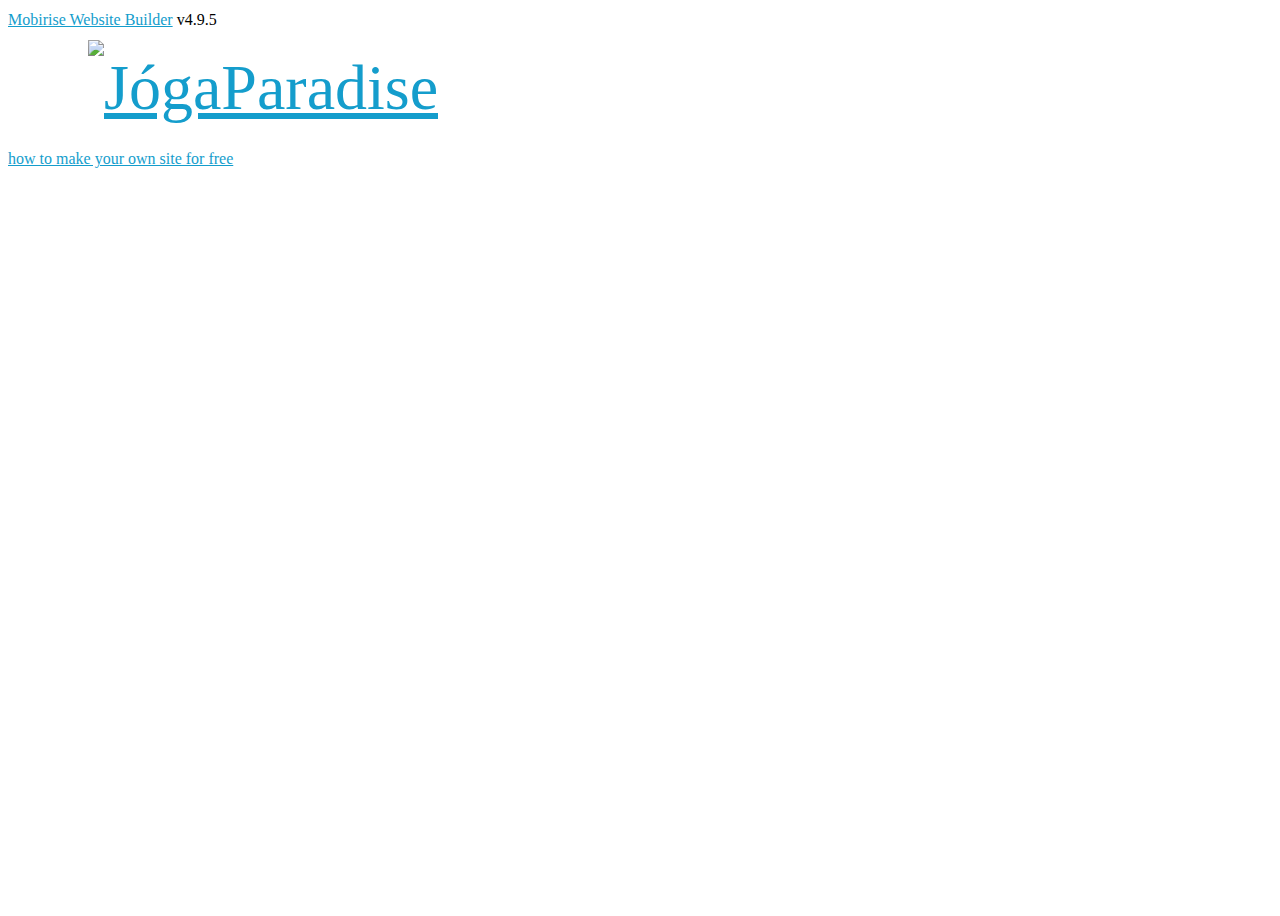
==== commit 0825000a: "create github pages" ====
--- a/page1.html
+++ b/page1.html
@@ -57,7 +57,7 @@
 </section>
 
 
-  <section class="engine"><a href="https://mobirise.info/l">free site templates</a></section><script src="assets/web/assets/jquery/jquery.min.js"></script>
+  <section class="engine"><a href="https://mobirise.info/e">how to make your own site for free</a></section><script src="assets/web/assets/jquery/jquery.min.js"></script>
   <script src="assets/popper/popper.min.js"></script>
   <script src="assets/tether/tether.min.js"></script>
   <script src="assets/bootstrap/js/bootstrap.min.js"></script>
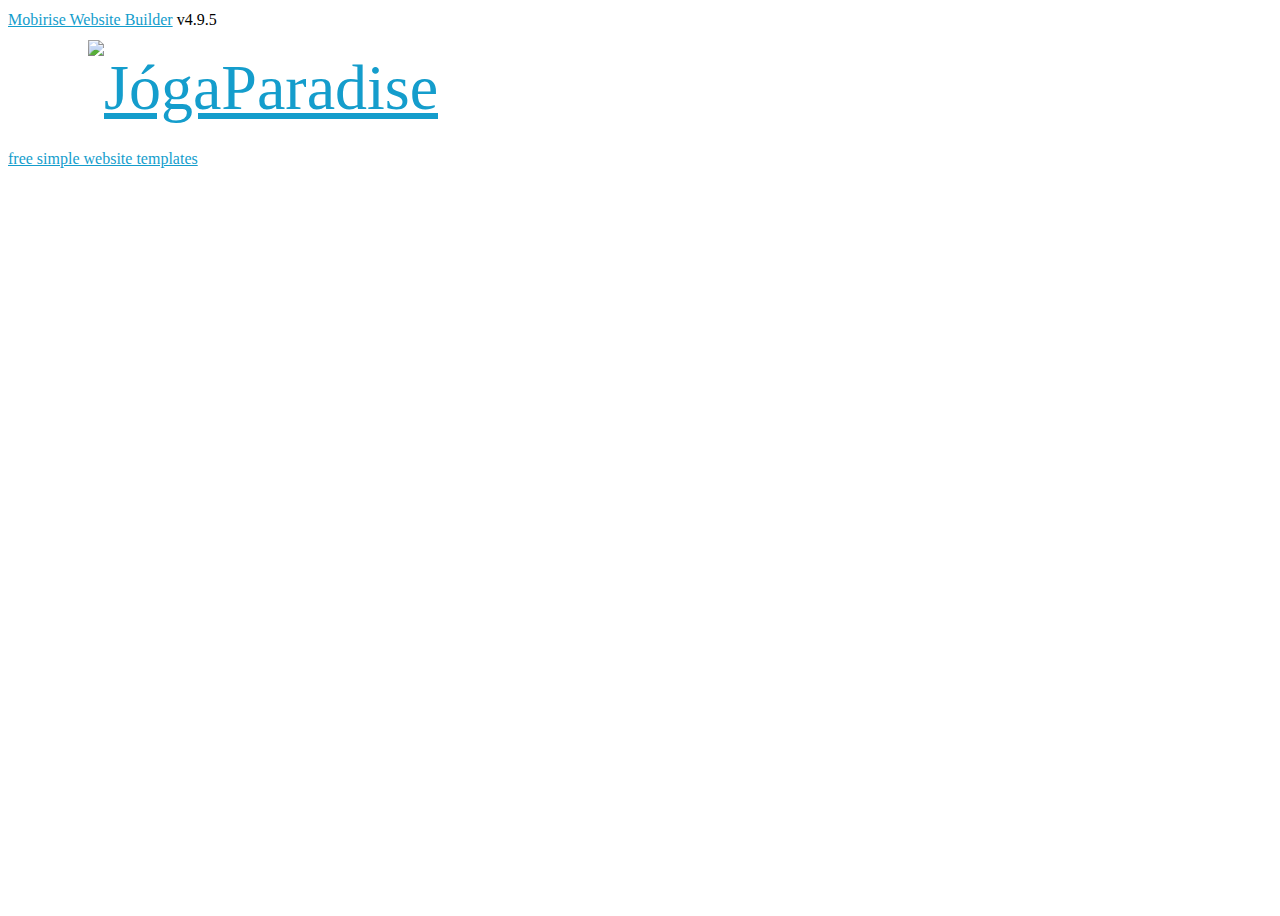
==== commit bb909747: "create github pages" ====
--- a/page1.html
+++ b/page1.html
@@ -57,7 +57,7 @@
 </section>
 
 
-  <section class="engine"><a href="https://mobirise.info/e">how to make your own site for free</a></section><script src="assets/web/assets/jquery/jquery.min.js"></script>
+  <section class="engine"><a href="https://mobirise.info/n">free simple website templates</a></section><script src="assets/web/assets/jquery/jquery.min.js"></script>
   <script src="assets/popper/popper.min.js"></script>
   <script src="assets/tether/tether.min.js"></script>
   <script src="assets/bootstrap/js/bootstrap.min.js"></script>
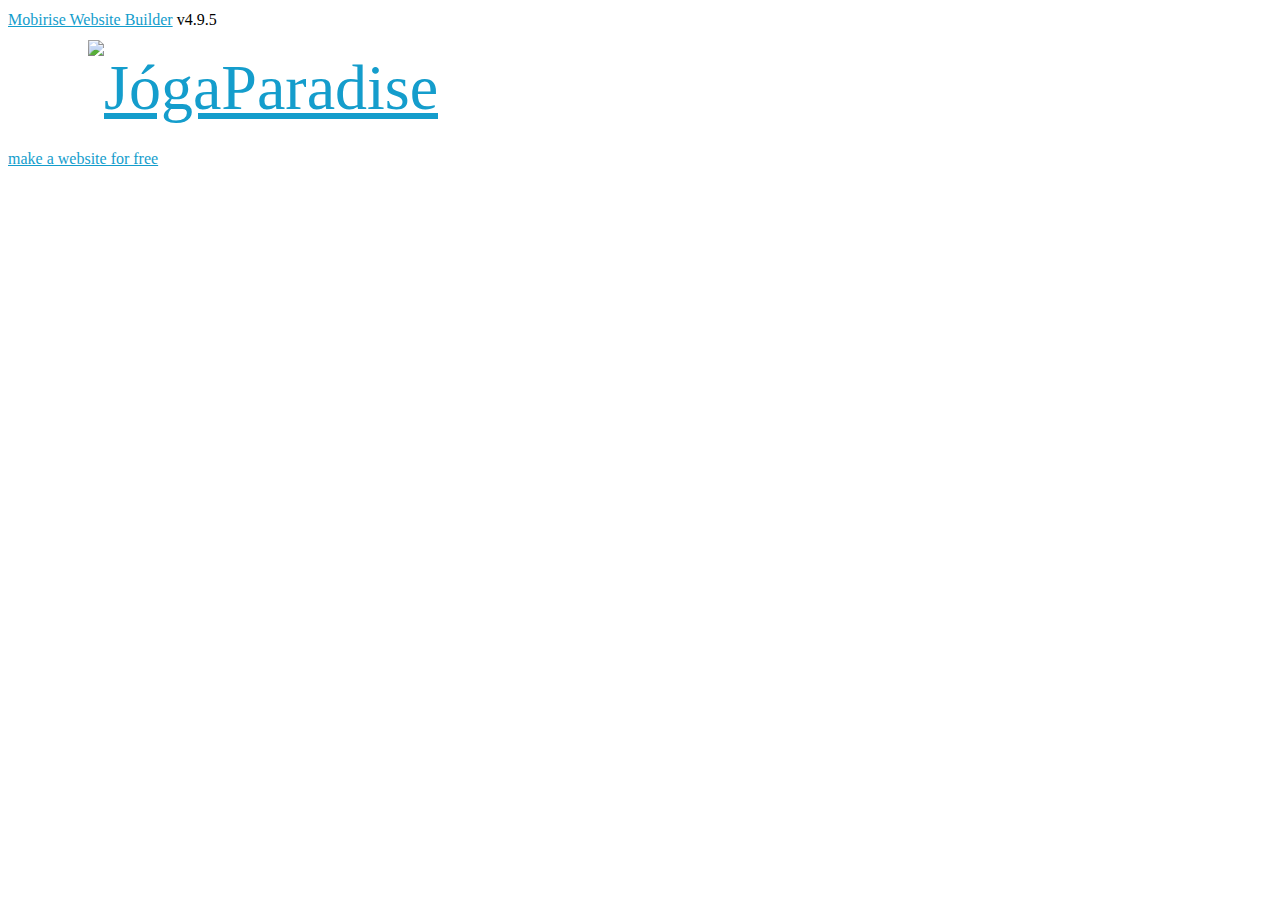
==== commit 2d87aec6: "create github pages" ====
--- a/page1.html
+++ b/page1.html
@@ -57,7 +57,7 @@
 </section>
 
 
-  <section class="engine"><a href="https://mobirise.info/n">free simple website templates</a></section><script src="assets/web/assets/jquery/jquery.min.js"></script>
+  <section class="engine"><a href="https://mobirise.info/e">make a website for free</a></section><script src="assets/web/assets/jquery/jquery.min.js"></script>
   <script src="assets/popper/popper.min.js"></script>
   <script src="assets/tether/tether.min.js"></script>
   <script src="assets/bootstrap/js/bootstrap.min.js"></script>
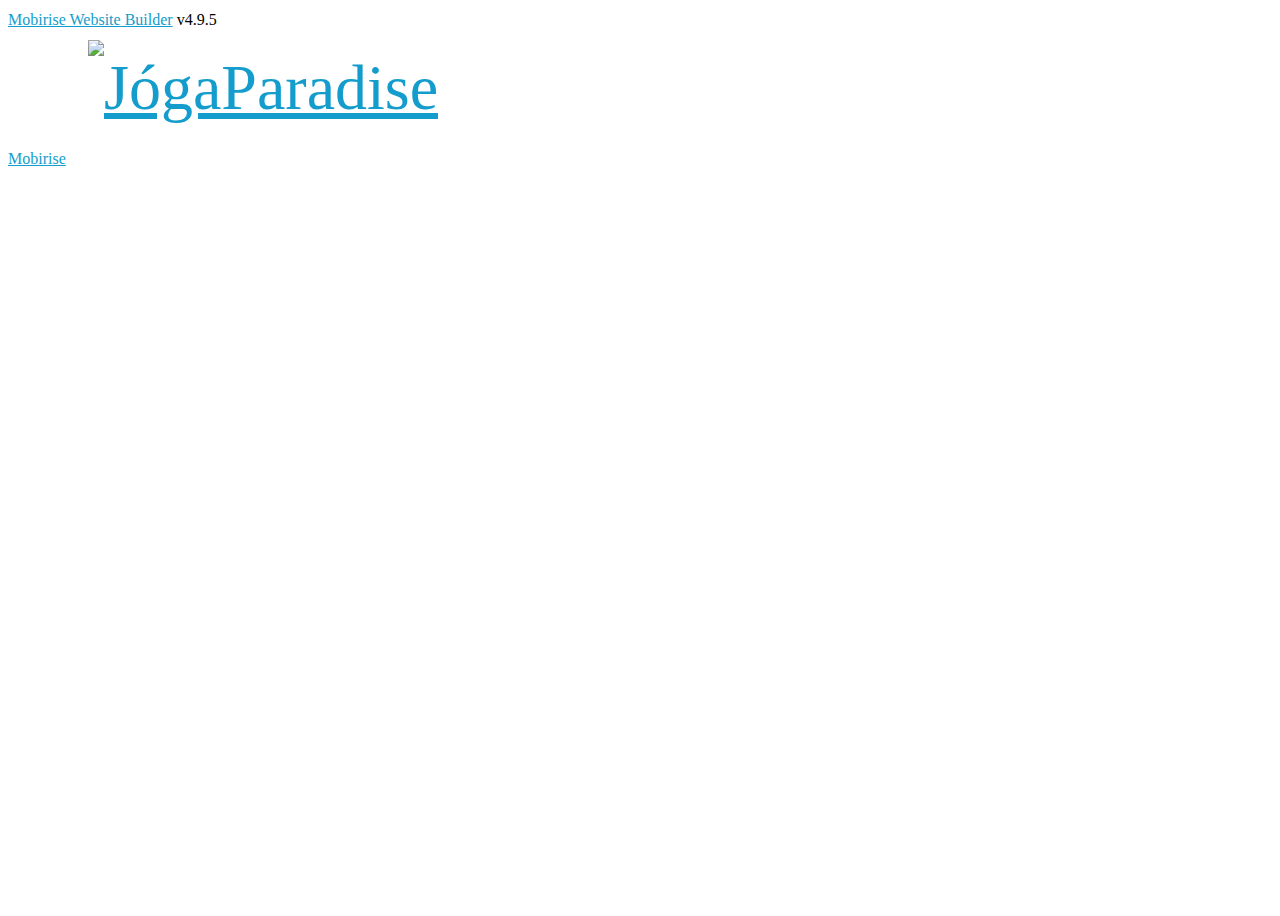
==== commit 89e26aa8: "create github pages" ====
--- a/page1.html
+++ b/page1.html
@@ -57,7 +57,7 @@
 </section>
 
 
-  <section class="engine"><a href="https://mobirise.info/e">make a website for free</a></section><script src="assets/web/assets/jquery/jquery.min.js"></script>
+  <section class="engine"><a href="https://mobirise.info">Mobirise</a></section><script src="assets/web/assets/jquery/jquery.min.js"></script>
   <script src="assets/popper/popper.min.js"></script>
   <script src="assets/tether/tether.min.js"></script>
   <script src="assets/bootstrap/js/bootstrap.min.js"></script>
